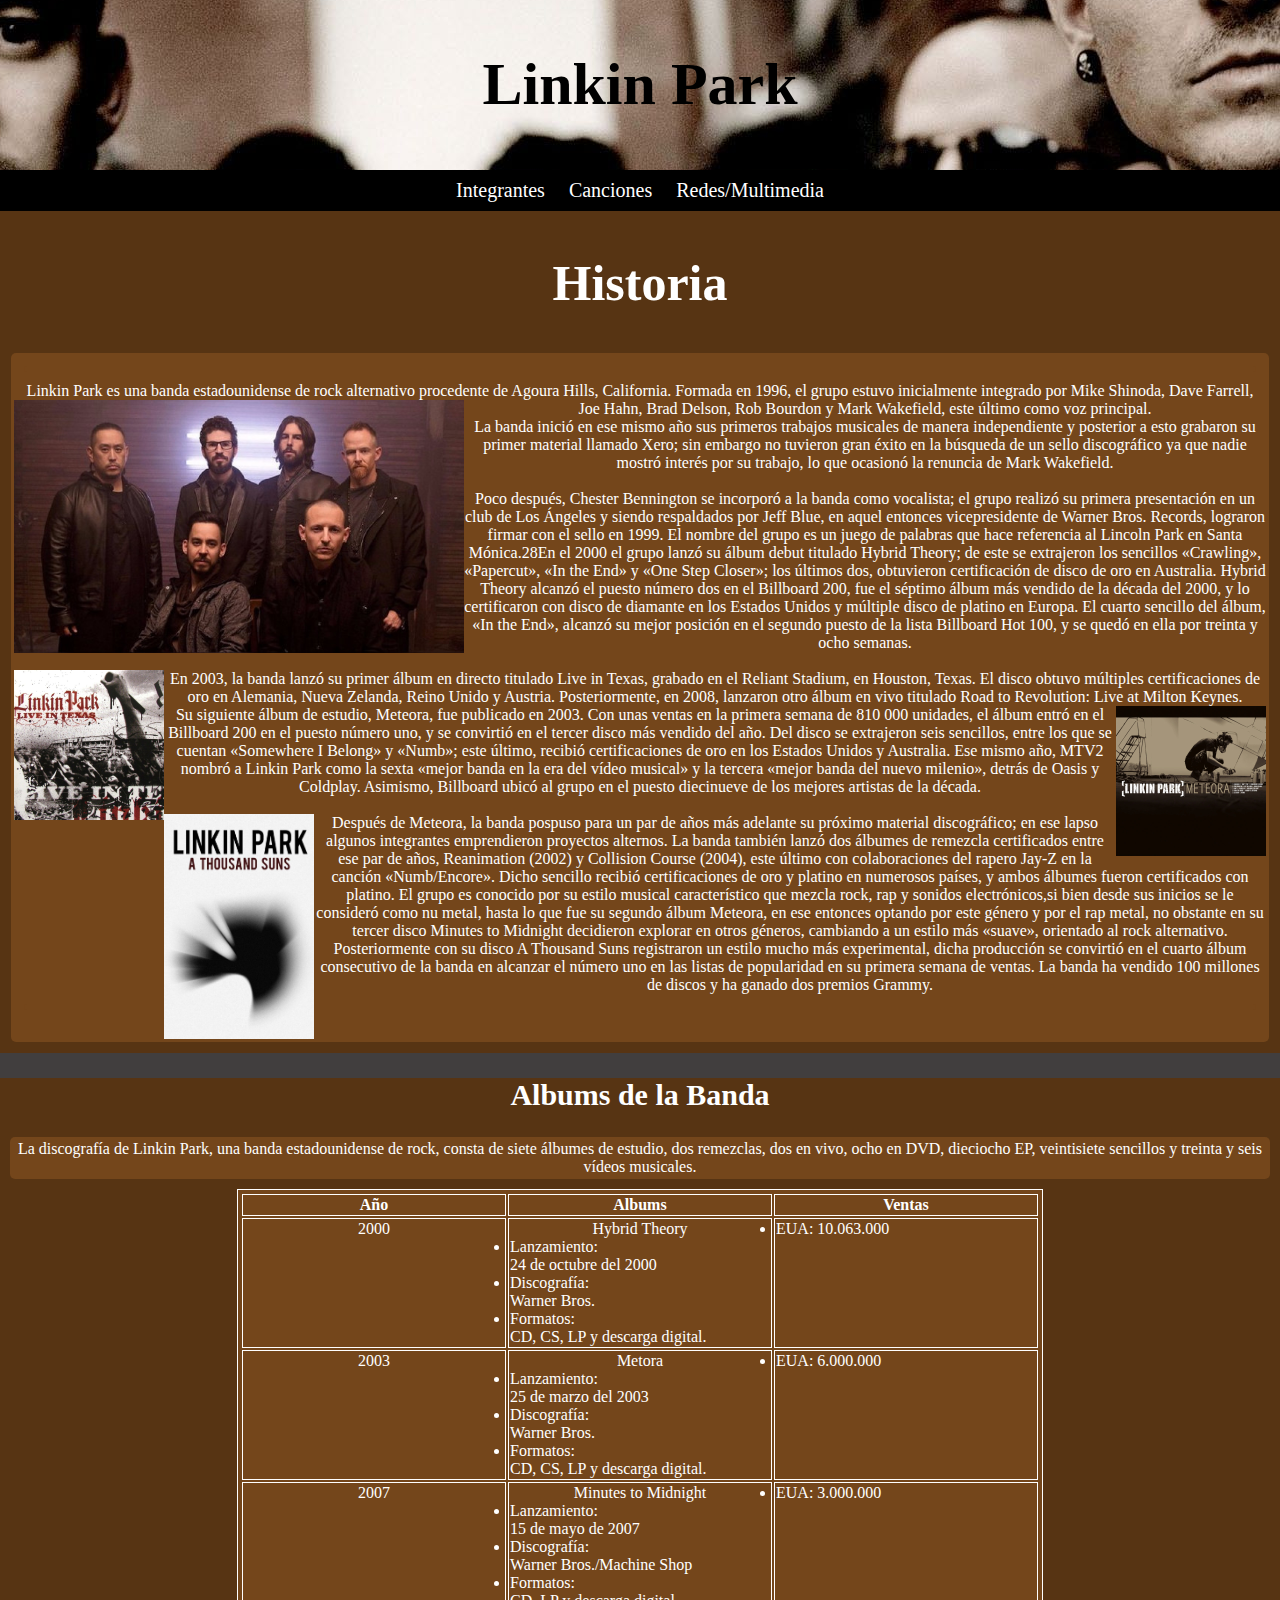
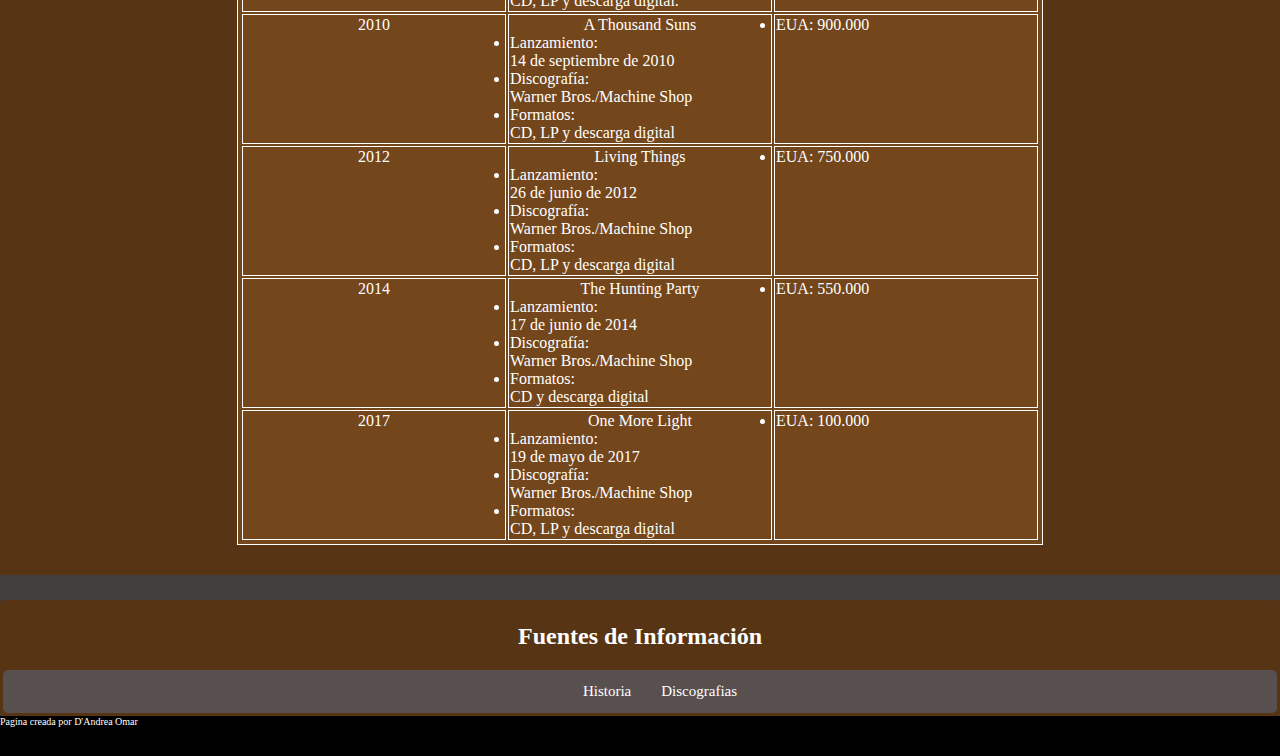
==== Index.html @ 1ed02317 "inicio de actividad 2 boostrap" ====
<!DOCTYPE html>
<html lang="en">

<head>
    <meta charset="UTF-8">
    <meta name="viewport" content="width=device-width, initial-scale=1.0">
    <link rel="stylesheet" href="Estilos.css">
    <title>Linkin Park</title>
</head>

<body id="principal">

    <header id="encabezado">
        <div>
            <h1>Linkin Park</h1>
        </div>
    </header>

    <nav id="barra">
        <ul>
            <li><a href="Paginas/Integrantes.html">Integrantes</a></li>
            <li><a href="Paginas/Canciones.html">Canciones</a></li>
            <li><a href="Paginas/Social.html">Redes/Multimedia</a> </li>
        </ul>
    </nav>

    <div class="contenedor_principal">
        <div id="historia">
            <h2 id="titulo1">Historia</h2>
            <section class="informacion">

                </p>

                Linkin Park es una banda estadounidense de rock alternativo procedente de Agoura Hills, California.
                Formada
                en 1996, el grupo estuvo inicialmente integrado por Mike <img id="img_banda" src="Imagenes/banda.jpg"
                    alt="bandaLP">Shinoda, Dave Farrell, Joe Hahn, Brad Delson,
                Rob
                Bourdon y Mark Wakefield, este último como voz principal. <br> La banda inició en ese mismo año sus
                primeros
                trabajos
                musicales de manera independiente y posterior a esto grabaron su primer material llamado Xero; sin
                embargo
                no
                tuvieron gran éxito en la búsqueda de un sello discográfico ya que nadie mostró interés por su trabajo,
                lo
                que ocasionó la renuncia de Mark Wakefield. <br> <br>
                Poco después, Chester Bennington se incorporó a la banda como vocalista; el grupo realizó su primera
                presentación en un club de Los Ángeles y siendo respaldados por Jeff Blue, en aquel entonces
                vicepresidente de Warner Bros. Records, lograron firmar con el sello en 1999. El nombre del grupo es un
                juego de palabras que hace referencia al Lincoln Park en Santa Mónica.2​8​

                En el 2000 el grupo lanzó su álbum debut titulado Hybrid Theory;​ de este se extrajeron los sencillos
                «Crawling», «Papercut», «In the End» y «One Step Closer»; los últimos dos, obtuvieron certificación de
                disco de oro en Australia. Hybrid Theory alcanzó el puesto número dos en el Billboard 200, fue el
                séptimo álbum más vendido de la década del 2000,​ y lo certificaron con disco de diamante en los Estados
                Unidos y múltiple disco de platino en Europa. El cuarto sencillo del álbum, «In the End», alcanzó su
                mejor posición en el segundo puesto de la lista Billboard Hot 100, y se quedó en ella por treinta y ocho
                semanas. <br> <br>

                En 2003, la banda lanzó su primer álbum en directo titulado <img id="img_texas" src="Imagenes/texas.jpg"
                    alt="texas">Live in Texas, grabado en el Reliant Stadium, en Houston, Texas.​ El disco obtuvo
                múltiples certificaciones de oro en Alemania, Nueva Zelanda, Reino Unido y Austria.​ Posteriormente, en
                2008, lanzaron otro álbum en vivo titulado Road to Revolution: Live at Milton Keynes. <br>

                Su siguiente álbum de estudio, Meteora, fue publicado en 2003. Con unas ventas en la primera semana de
                810 000
                <img id="img_metora" src="Imagenes/metora.jpg" alt="metora"> unidades, el álbum entró en el Billboard
                200 en el puesto número uno, y se convirtió en el tercer disco más vendido del año. Del disco se
                extrajeron seis sencillos, entre los que se cuentan «Somewhere I Belong» y «Numb»; este último, recibió
                certificaciones de oro en los Estados Unidos y Australia. Ese mismo año, MTV2 nombró a Linkin Park como
                la sexta «mejor banda en la era del vídeo musical» y la tercera «mejor banda del nuevo milenio», detrás
                de Oasis y Coldplay.​ Asimismo, Billboard ubicó al grupo en el puesto diecinueve de los mejores artistas
                de la década. <br> <br>

                <img id="img_suns" src="Imagenes/album1.jpg" alt="A Thousand Suns">
                Después de Meteora, la banda pospuso para un par de años más adelante su próximo material discográfico;
                en ese lapso algunos integrantes emprendieron proyectos alternos. La banda también lanzó dos álbumes de
                remezcla certificados entre ese par de años, Reanimation (2002) y Collision Course (2004), este último
                con colaboraciones del rapero Jay-Z en la canción «Numb/Encore». Dicho sencillo recibió certificaciones
                de oro y platino en numerosos países, y ambos álbumes fueron certificados con platino.

                El grupo es conocido por su estilo musical característico que mezcla rock, rap y sonidos electrónicos,​
                si bien desde sus inicios se le consideró como nu metal, hasta lo que fue su segundo álbum Meteora, en
                ese entonces optando por este género y por el rap metal, no obstante en su tercer disco Minutes to
                Midnight decidieron explorar en otros géneros, cambiando a un estilo más «suave», orientado al rock
                alternativo. Posteriormente con su disco
                A Thousand Suns registraron un estilo mucho más experimental, dicha
                producción se convirtió en el cuarto álbum consecutivo de la banda en alcanzar el número uno en las
                listas de popularidad en su primera semana de ventas. La banda ha vendido 100 millones de discos y ha
                ganado dos premios Grammy.
                </p>
            </section>
        </div>

        <div class="caja3">
            <h2 class="titulo2">Albums de la Banda </h2>

            <p>La discografía de Linkin Park, una banda estadounidense de rock,​ consta de siete álbumes de estudio, dos
                remezclas, dos en vivo, ocho en DVD, dieciocho EP, veintisiete sencillos y treinta y seis vídeos
                musicales.
            </p>
            <div id="tabla">
                <table>
                    <!--border="1" style="width:100%"-->
                    <tr>
                        <th>Año</th>
                        <th>Albums</th>
                        <th>Ventas</th>
                        <!--colspan="2"-->
                    </tr>
                    <tr>
                        <!--primer fila-->
                        <td>2000</td>
                        <!--primer columna-->
                        <td>
                            Hybrid Theory
                            <!--segunda columna-->
                            <li>Lanzamiento: <br>
                                24 de octubre del 2000
                            </li>
                            <li>Discografía: <br>
                                Warner Bros.
                            </li>
                            <li>Formatos: <br>
                                CD, CS, LP y descarga digital.
                            </li>

                        </td>
                        <td>
                            <!--tercer columna-->
                            <li>EUA:
                                10.063.000
                            </li>
                        </td>
                    </tr>
                    <tr>
                        <td>2003</td>
                        <!--primer columna-->
                        <td>
                            <!--segunda columna-->
                            Metora
                            <li>Lanzamiento: <br>
                                25 de marzo del 2003
                            </li>
                            <li>Discografía: <br>
                                Warner Bros.
                            </li>
                            <li>Formatos: <br>
                                CD, CS, LP y descarga digital.
                            </li>

                        </td>
                        <td>
                            <!--tercer columna-->
                            <li>EUA:
                                6.000.000
                            </li>
                        </td>
                    </tr>
                    <tr>
                        <td>2007</td>
                        <!--primer columna-->
                        <td>
                            <!--segunda columna-->
                            Minutes to Midnight
                            <li>Lanzamiento: <br>
                                15 de mayo de 2007
                            </li>
                            <li>Discografía: <br>
                                Warner Bros./Machine Shop
                            </li>
                            <li>Formatos: <br>
                                CD, LP y descarga digital.
                            </li>

                        </td>
                        <td>
                            <!--tercer columna-->
                            <li>EUA:
                                3.000.000
                            </li>
                        </td>
                    </tr>
                    <tr>
                        <td>2010</td>
                        <!--primer columna-->
                        <td>
                            <!--segunda columna-->
                            A Thousand Suns
                            <li>Lanzamiento: <br>
                                14 de septiembre de 2010
                            </li>
                            <li>Discografía: <br>
                                Warner Bros./Machine Shop
                            </li>
                            <li>Formatos: <br>
                                CD, LP y descarga digital
                            </li>

                        </td>
                        <td>
                            <!--tercer columna-->
                            <li>EUA:
                                900.000
                            </li>
                        </td>
                    </tr>
                    <tr>
                        <td>2012</td>
                        <!--primer columna-->
                        <td>
                            <!--segunda columna-->
                            Living Things
                            <li>Lanzamiento: <br>
                                26 de junio de 2012
                            </li>
                            <li>Discografía: <br>
                                Warner Bros./Machine Shop
                            </li>
                            <li>Formatos: <br>
                                CD, LP y descarga digital
                            </li>

                        </td>
                        <td>
                            <!--tercer columna-->
                            <li>EUA:
                                750.000
                            </li>
                        </td>
                    </tr>
                    <tr>
                        <td>2014</td>
                        <!--primer columna-->
                        <td>
                            <!--segunda columna-->
                            The Hunting Party
                            <li>Lanzamiento: <br>
                                17 de junio de 2014
                            </li>
                            <li>Discografía: <br>
                                Warner Bros./Machine Shop
                            </li>
                            <li>Formatos: <br>
                                CD y descarga digital
                            </li>

                        </td>
                        <td>
                            <!--tercer columna-->
                            <li>EUA:
                                550.000
                            </li>
                        </td>
                    </tr>
                    <tr>
                        <td>2017</td>
                        <!--primer columna-->
                        <td>
                            <!--segunda columna-->
                            One More Light
                            <li>Lanzamiento: <br>
                                19 de mayo de 2017
                            </li>
                            <li>Discografía: <br>
                                Warner Bros./Machine Shop
                            </li>
                            <li>Formatos: <br>
                                CD, LP y descarga digital
                            </li>

                        </td>
                        <td>
                            <!--tercer columna-->
                            <li>EUA:
                                100.000
                            </li>
                        </td>
                    </tr>

                </table>

            </div>
        </div>

        <div id="fuente">
            <h2>Fuentes de Información</h2>
            <div id="link">
                <ul>
                    <li><a href="https://es.wikipedia.org/wiki/Linkin_Park">Historia</a></li>
        
                    <li><a href="https://es.wikipedia.org/wiki/Anexo:Discograf%C3%ADa_de_Linkin_Park">Discografias</a></li>
                </ul>
        
            </div>
        </div>

    <footer id="footer">Pagina creada por D'Andrea Omar </footer>

</body>

</html>
---- Estilos.css ----
body {
    font-family: Century Gothic;
    margin: 0px;
  }
  /* -----------------------PAGINA PRINCIPAL - body ------------------- */
  #principal {
    background-color: rgb(65, 62, 62);
    color: white;
  }
  /* Header */
  #encabezado h1 {
    background-image: url(Imagenes/fondoheader.jpg);
    margin: 0px;
    background-position: center;
    height: 70px;
    text-align: center;
    padding: 50px;
    color: black;
    font-size: 60px;
  }
  
  /* Nav bar - barra de navegacion */
  #barra ul {
    list-style: none;
    padding: 0px;
    text-align: center;
    background-color: black;
    border: 1px solid black;
    margin: 0px;
  }
  #barra ul li {
    display: inline;
  }
  #barra ul li a {
    font-size: 20px;
    color: white;
    text-decoration: none;
    padding: 8px 10px;
    display: inline-block;
  }
  /* accion de heredación para darle un estilo a los "botones", */
  #barra ul li a:hover {
    background-color: rgb(97, 64, 45); /* cuando el mouse se acerque*/
    color: black;
    border-radius: 3px;
  }
  
  /* Div contenedor de todo el contenido */
  .contenedor_principal {
    text-align: justify;
  }
  /* informacion principal, la historia */
  #historia {
    background-color: rgb(87, 52, 19);
    text-align: center;
    padding: 1px;
    height: 30%;
  }
  #titulo1 {
    font-size: 50px;
  }
  
  .informacion {
    background-color: rgb(116, 70, 27);
    border-radius: 5px;
    text-align: center;
  
    padding: 3px;
    overflow: hidden;
    margin: 10px;
  }
  #img_texas {
    float: left;
    width: 150px;
  }
  #img_banda {
    float: left;
    width: 450px;
  }
  #img_metora {
    float: right;
    width: 150px;
  }
  #img_suns {
    float: left;
    width: 150px;
  }
  
  /* Segundo titulo "albums de la banda" */
  .caja3 {
    background-color: rgb(87, 52, 19);
    text-align: center;
  
    padding-bottom: 30px;
  }
  .titulo2 {
    font-size: 30px;
  }
  div p {
    background-color: rgb(116, 70, 27);
    border-radius: 5px;
    text-align: center;
    padding: 3px;
    margin: 10px;
  }
  
  #tabla {
    width: 800px;
    margin-left: auto;
    margin-right: auto;
    border: 1px solid rgb(255, 255, 255);
    background-color: rgb(116, 70, 27);
    padding: 2px;
  }
  
  th,td {
    width: 25%;
    text-align: center;
    vertical-align: top;
    border: 1px solid rgb(255, 255, 255);
    border-collapse: collapse;
    /* padding: 0.3em;    */
  }
  
  li {
    text-align: left;
  }
  
  /* Fuentes */
  #fuente {
    background-color: rgb(87, 52, 19);
    text-align: center;
    padding: 1px;
    margin-top: 2%;
    border-radius: 4px;
    
    
    padding: 3px;
  }
  
  #link ul {
    list-style: none;
  
    text-align: center;
    background-color: rgb(88, 79, 79);
    border-radius: 5px;
    margin: 0px;
  }
  #link ul li {
    display: inline;
  }
  #link ul li a {
    color: white;
    margin: 10px;
    padding: 3px;
    font-size: 15px;
    display: inline-block;
    text-decoration: none;  
  }
  #link ul li a:hover{
    background-color: rgb(172, 156, 147); /* cuando el mouse se acerque*/
    color: black;
    border-radius: 4px;
  }
  
  
  #footer {
    background-color: black;
    bottom: 0;
    height: 40px;
    color: white;
    text-align: left;
    font-size: 10px;
  }
  
  /*--------------------------INTEGRANTES--------------------- */
  #fondo_integrantes{
    background-color:rgb(25, 34, 46);
  }
  #titulo_integrantes div{
    text-align: center;
    background-color: rgb(33, 73, 110);
    color: white;
    margin: 0px;
    padding: 40px;
    background-image: url(Imagenes/integrantes.jpg);
    background-repeat: no-repeat;
    background-size: cover;
    background-position-y: -30px;
    zoom: 120%;
  }
  
  #navegador ul{
    list-style: none;
    margin: 0px;
    text-align: center;
    background-color: rgb(20, 27, 37);
  }
  
  #navegador ul li{
    
      display: inline;
  }
  #navegador ul li a {
    font-size: 20px;
    color: rgb(196, 186, 186);
    text-decoration: none;
    padding: 8px 10px;
    display: inline-block;
  }
  #navegador ul li a:hover{
    background-color: rgb(47, 62, 83); /* cuando el mouse se acerque*/
    color: white;
    border-radius: 3px;
  }
  .contenedor{
    background-color:rgb(46, 63, 87) ;
    color: aliceblue;
    text-align: center;
    padding: 5px;
    margin: 10px;
    
  }
  
  .info_integrante{
    overflow: hidden;
    background-color: rgb(56, 79, 110);
  }
  /* EDICIÓN DE LAS IMAGENES */
  #img_chester{
    float: left;
    width: 200px;
  }
  #img_brad{
    float: left;
    width: 500px;
  }
  #img_dave{
    float: right;
    width: 300px;
  }
  #img_joe{
    float: right;
    width: 300px;
    
  }
  #img_mike{
    float: left;
    width: 300px;
  }
  
  
  
  
  
  
  
  
  
  
  /* SOCIAL */
  .botonimagen {
    background-image: url(https://icon-icons.com/icons2/195/PNG/48/YouTube_23392.png);
    width: 52px;
    height: 52px;
  }
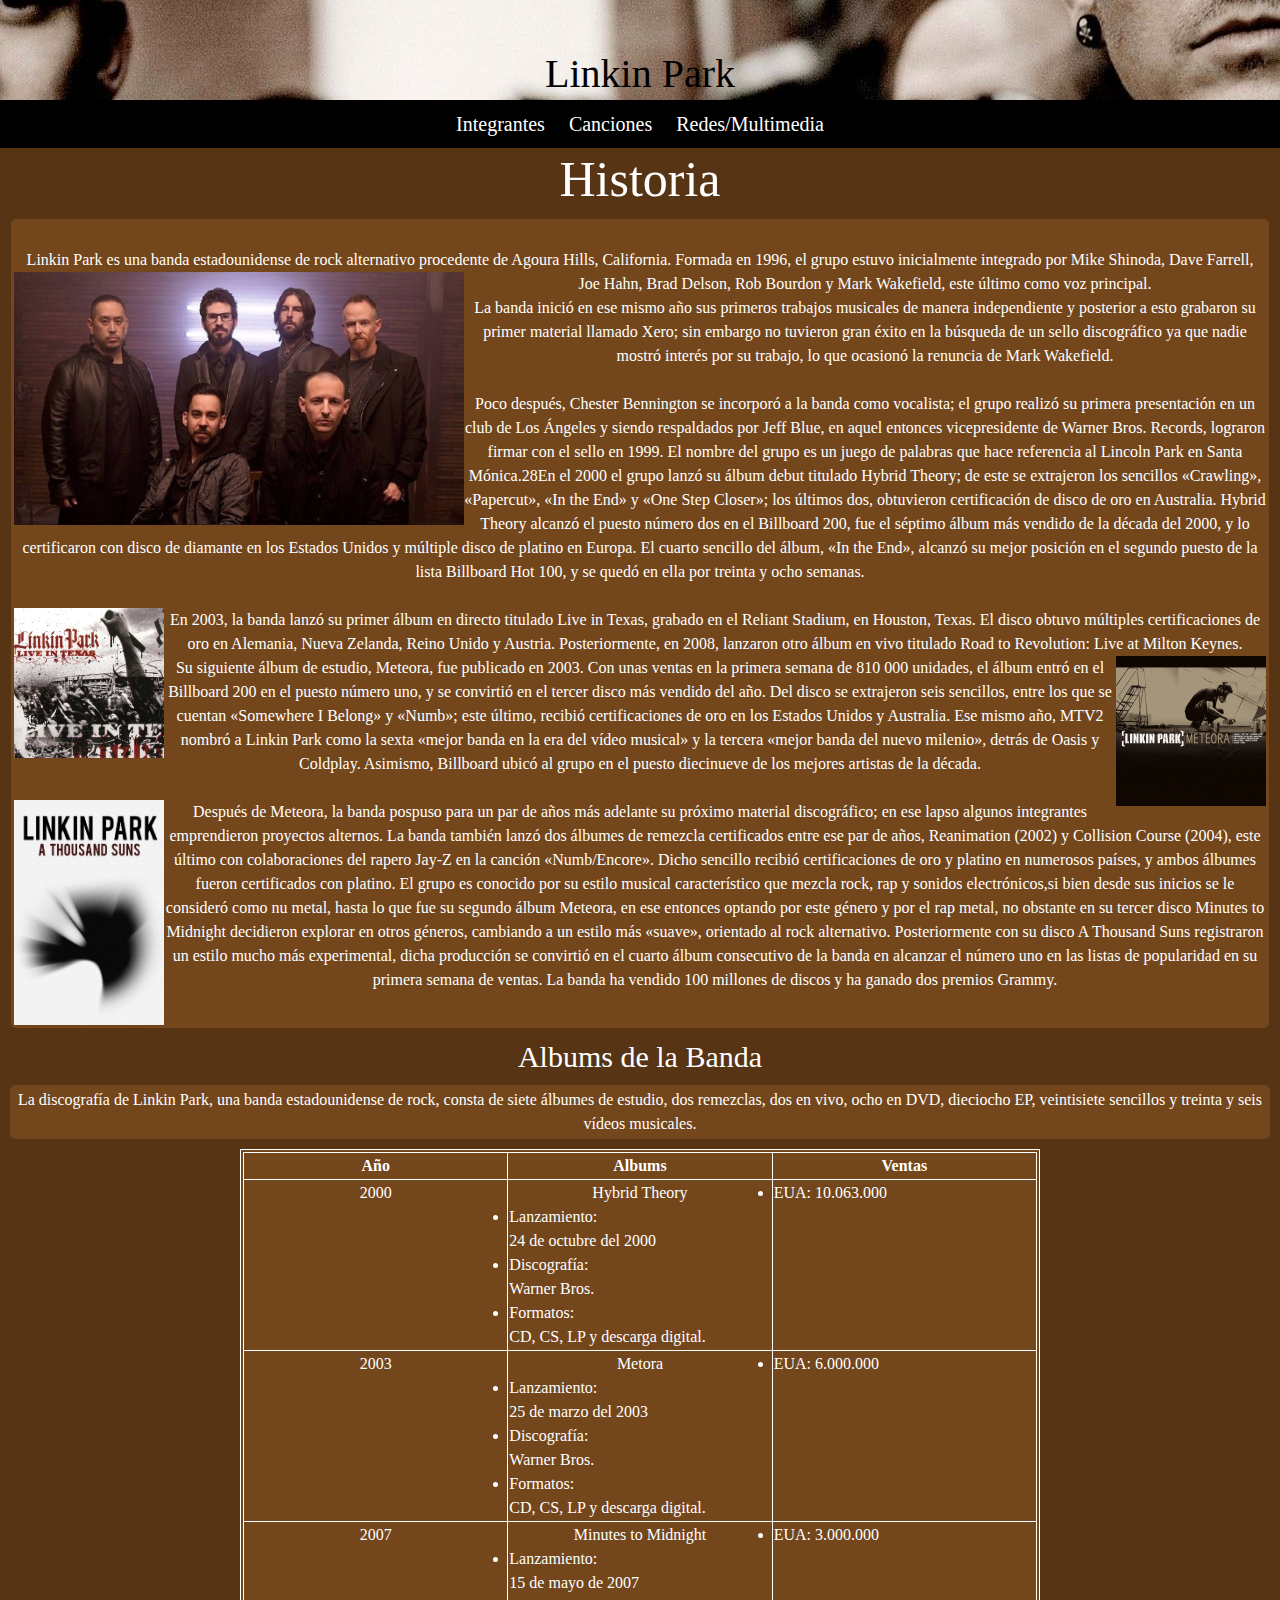
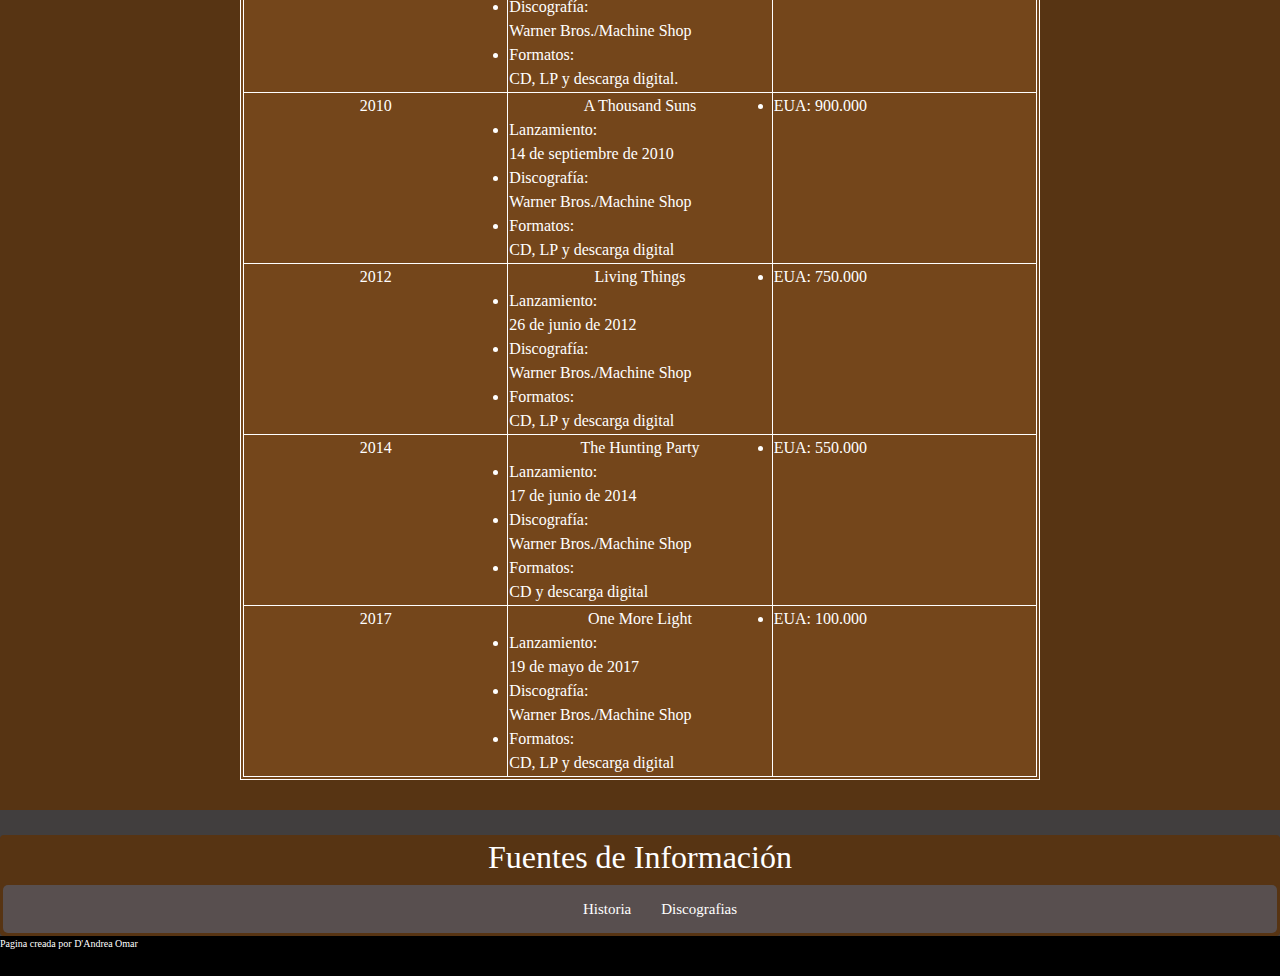
==== commit 3e506e4d: "Instalacion de boostrap" ====
--- a/Index.html
+++ b/Index.html
@@ -1,15 +1,19 @@
-<!DOCTYPE html>
+<!doctype html>
 <html lang="en">
 
 <head>
-    <meta charset="UTF-8">
-    <meta name="viewport" content="width=device-width, initial-scale=1.0">
+    <!-- Required meta tags -->
+    <meta charset="utf-8">
+    <meta name="viewport" content="width=device-width, initial-scale=1, shrink-to-fit=no">
+
+    <!-- Bootstrap CSS -->
+    <link rel="stylesheet" href="css/bootstrap.min.css">
+
+    <title>Linkin Park</title>
     <link rel="stylesheet" href="Estilos.css">
-    <title>Linkin Park</title>
 </head>
 
 <body id="principal">
-
     <header id="encabezado">
         <div>
             <h1>Linkin Park</h1>
@@ -289,15 +293,28 @@
             <div id="link">
                 <ul>
                     <li><a href="https://es.wikipedia.org/wiki/Linkin_Park">Historia</a></li>
-        
-                    <li><a href="https://es.wikipedia.org/wiki/Anexo:Discograf%C3%ADa_de_Linkin_Park">Discografias</a></li>
+
+                    <li><a href="https://es.wikipedia.org/wiki/Anexo:Discograf%C3%ADa_de_Linkin_Park">Discografias</a>
+                    </li>
                 </ul>
-        
+
             </div>
         </div>
 
-    <footer id="footer">Pagina creada por D'Andrea Omar </footer>
-
+        <footer id="footer">Pagina creada por D'Andrea Omar </footer>
+
+
+        <!-- Optional JavaScript -->
+        <!-- jQuery first, then Popper.js, then Bootstrap JS -->
+        <script src="https://code.jquery.com/jquery-3.5.1.slim.min.js"
+            integrity="sha384-DfXdz2htPH0lsSSs5nCTpuj/zy4C+OGpamoFVy38MVBnE+IbbVYUew+OrCXaRkfj"
+            crossorigin="anonymous"></script>
+        <script src="https://cdn.jsdelivr.net/npm/popper.js@1.16.1/dist/umd/popper.min.js"
+            integrity="sha384-9/reFTGAW83EW2RDu2S0VKaIzap3H66lZH81PoYlFhbGU+6BZp6G7niu735Sk7lN"
+            crossorigin="anonymous"></script>
+        <script src="js/bootstrap.min.js"></script>
+        
 </body>
 
-</html>+</html>
+
--- a/Estilos.css
+++ b/Estilos.css
@@ -16,7 +16,7 @@
     text-align: center;
     padding: 50px;
     color: black;
-    font-size: 60px;
+    font-size: 40px;
   }
   
   /* Nav bar - barra de navegacion */
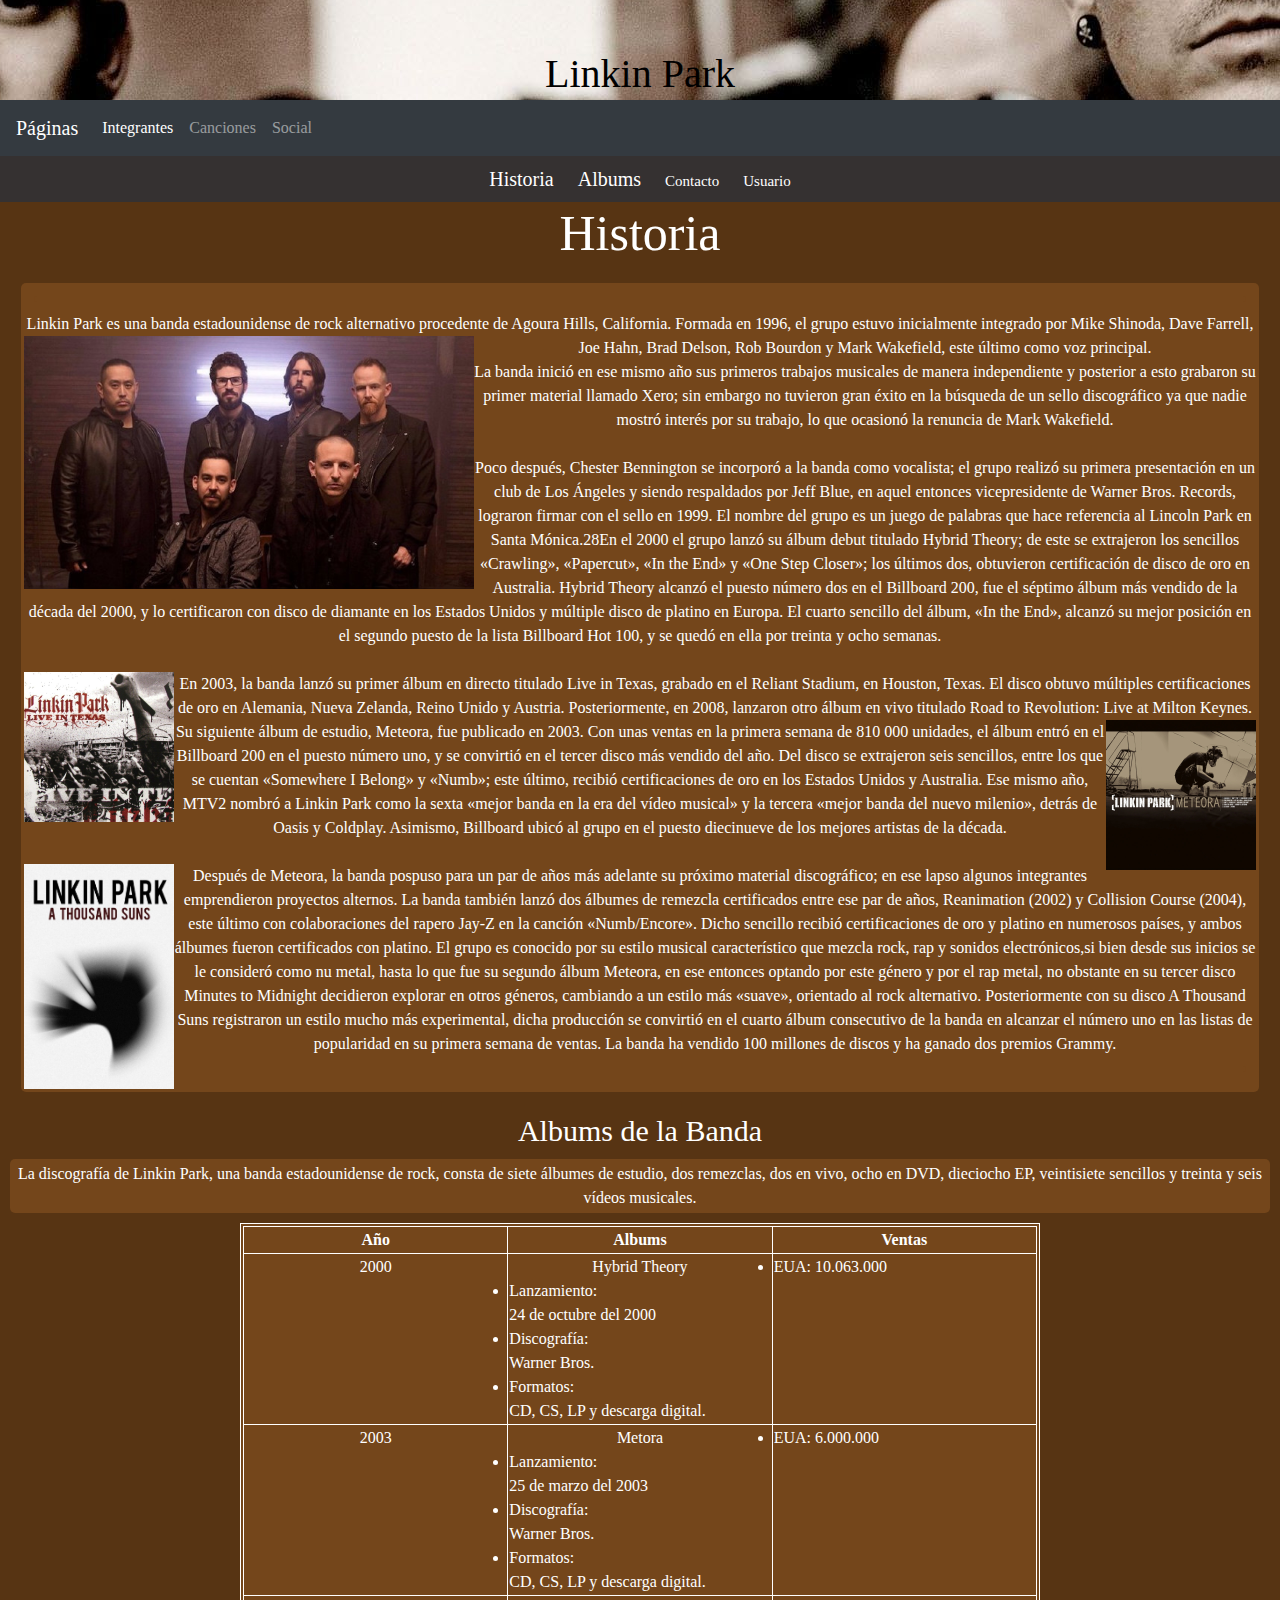
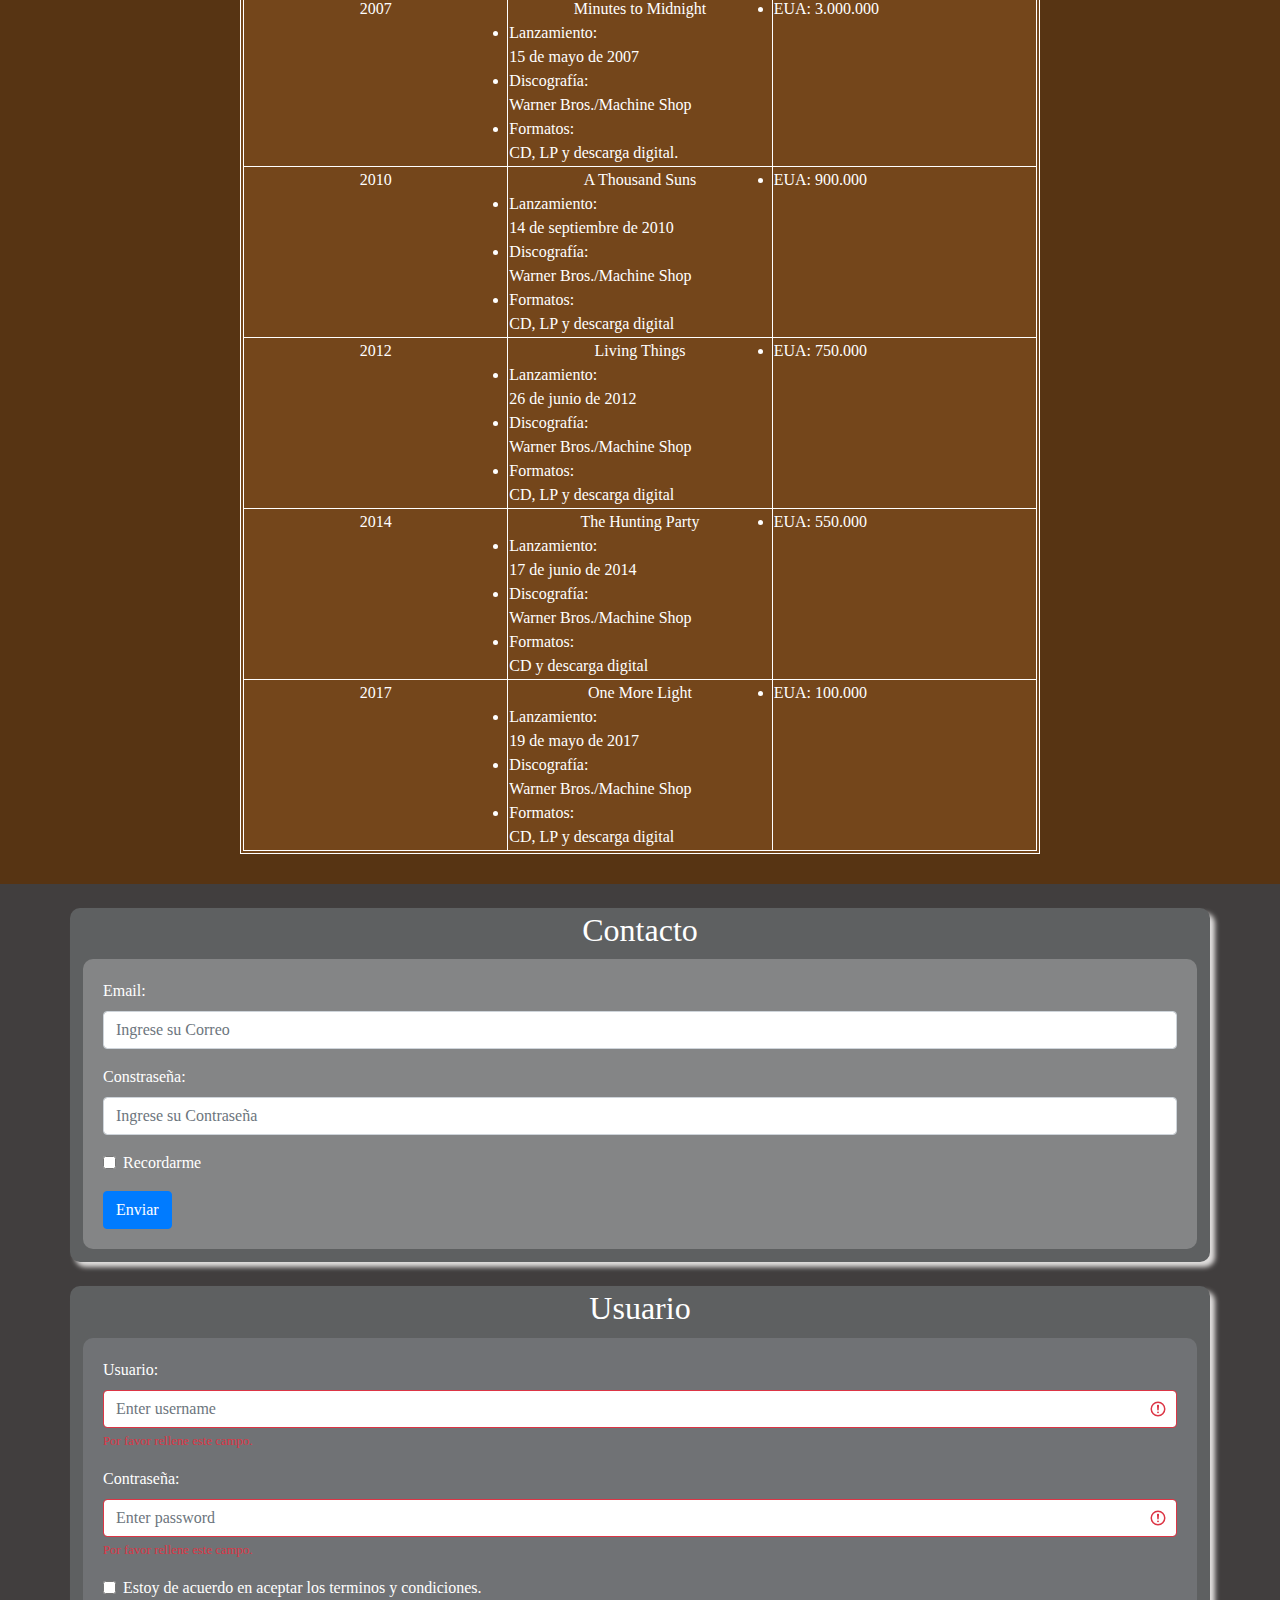
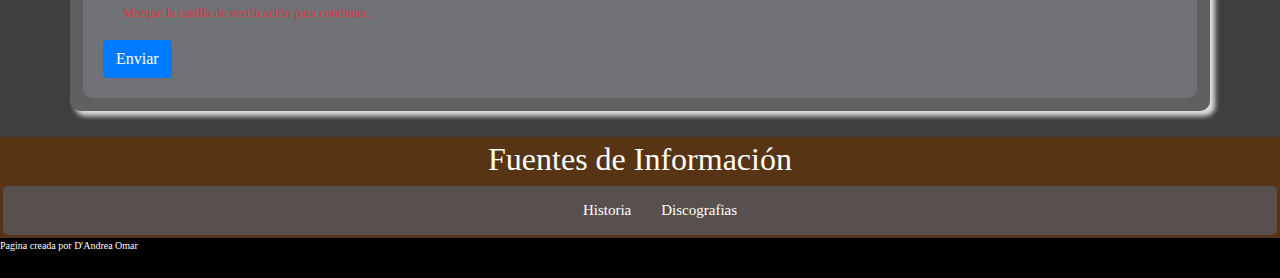
==== commit 0c5ed74e: "Pagina index con boostrap y correciones en 'paginas'" ====
--- a/Index.html
+++ b/Index.html
@@ -11,7 +11,9 @@
 
     <title>Linkin Park</title>
     <link rel="stylesheet" href="Estilos.css">
+    <link rel="stylesheet" href="css/normalize.css">
 </head>
+
 
 <body id="principal">
     <header id="encabezado">
@@ -20,13 +22,41 @@
         </div>
     </header>
 
+    <nav class="navbar navbar-expand-lg navbar-dark bg-dark">
+        <a class="navbar-brand" href="#">Páginas</a>
+        <button class="navbar-toggler" type="button" data-toggle="collapse" data-target="#navbarTogglerDemo02"
+            aria-controls="navbarTogglerDemo02" aria-expanded="false" aria-label="Toggle navigation">
+            <span class="navbar-toggler-icon"></span>
+        </button>
+
+        <div class="collapse navbar-collapse" id="navbarTogglerDemo02">
+            <ul class="navbar-nav mr-auto mt-2 mt-lg-0">
+                <li class="nav-item active">
+                    <a class="nav-link" href="Paginas/Integrantes.html">Integrantes <span
+                            class="sr-only">(current)</span></a>
+                </li>
+                <li class="nav-item">
+                    <a class="nav-link" href="Paginas/Canciones.html">Canciones</a>
+                </li>
+                <li class="nav-item">
+                    <a class="nav-link" href="Paginas/Social.html" tabindex="-1" aria-disabled="true">Social</a>
+                </li>
+            </ul>
+
+        </div>
+    </nav>
+
     <nav id="barra">
         <ul>
-            <li><a href="Paginas/Integrantes.html">Integrantes</a></li>
-            <li><a href="Paginas/Canciones.html">Canciones</a></li>
-            <li><a href="Paginas/Social.html">Redes/Multimedia</a> </li>
+            <li><a href="#historia">Historia</a></li>
+            <li><a href="#albums">Albums</a></li>
+            <li><a style="font-size: 15px;" href="#contacto">Contacto</a></li>
+            <li><a style="font-size: 15px;" href="#usuario">Usuario</a></li>
+
         </ul>
     </nav>
+    
+    
 
     <div class="contenedor_principal">
         <div id="historia">
@@ -34,7 +64,6 @@
             <section class="informacion">
 
                 </p>
-
                 Linkin Park es una banda estadounidense de rock alternativo procedente de Agoura Hills, California.
                 Formada
                 en 1996, el grupo estuvo inicialmente integrado por Mike <img id="img_banda" src="Imagenes/banda.jpg"
@@ -97,7 +126,7 @@
             </section>
         </div>
 
-        <div class="caja3">
+        <div id="albums" class="caja3">
             <h2 class="titulo2">Albums de la Banda </h2>
 
             <p>La discografía de Linkin Park, una banda estadounidense de rock,​ consta de siete álbumes de estudio, dos
@@ -287,6 +316,60 @@
 
             </div>
         </div>
+
+        <br> 
+        <div class="container" id="contacto">
+            <h2 style="text-align: center;">Contacto</h2>
+            <form action="/action_page.php" class="formulario">
+                <div class="form-group">
+                    <label for="email">Email:</label>
+                    <input type="email" class="form-control" id="email" placeholder="Ingrese su Correo" name="email">
+                </div>
+                <div class="form-group">
+                    <label for="pwd">Constraseña:</label>
+                    <input type="password" class="form-control" id="pwd" placeholder="Ingrese su Contraseña"
+                        name="pswd">
+                </div>
+                <div class="form-group form-check">
+                    <label class="form-check-label">
+                        <input class="form-check-input" type="checkbox" name="remember"> Recordarme
+                    </label>
+                </div>
+                <button type="submit" class="btn btn-primary">Enviar</button>
+            </form>
+        </div>
+        <br>
+
+        <div class="container" id="usuario">
+            <h2 style="text-align: center;">Usuario</h2>
+
+            <form action="/action_page.php" class="was-validated" >
+                <div class="form-group">
+                    <label for="uname">Usuario:</label>
+                    <input type="text" class="form-control" id="uname" placeholder="Enter username" name="uname"
+                        required>
+                    <div class="valid-feedback">Valido.</div>
+                    <div class="invalid-feedback">Por favor rellene este campo.</div>
+                </div>
+                <div class="form-group">
+                    <label for="pwd">Contraseña:</label>
+                    <input type="password" class="form-control" id="pwd" placeholder="Enter password" name="pswd"
+                        required>
+                    <div class="valid-feedback">Valido.</div>
+                    <div class="invalid-feedback">Por favor rellene este campo.</div>
+                </div>
+                <div class="form-group form-check">
+                    <label class="form-check-label">
+                        <input class="form-check-input" type="checkbox" name="remember" required>Estoy de acuerdo en
+                        aceptar los terminos y condiciones.
+                        <div class="valid-feedback">Valido.</div>
+                        <div class="invalid-feedback">Marque la casilla de verificación para continuar.</div>
+                    </label>
+                </div>
+                <button type="submit" class="btn btn-primary">Enviar</button>
+            </form>
+        </div>
+
 
         <div id="fuente">
             <h2>Fuentes de Información</h2>
@@ -313,8 +396,7 @@
             integrity="sha384-9/reFTGAW83EW2RDu2S0VKaIzap3H66lZH81PoYlFhbGU+6BZp6G7niu735Sk7lN"
             crossorigin="anonymous"></script>
         <script src="js/bootstrap.min.js"></script>
-        
+
 </body>
 
-</html>
-
+</html>--- a/Estilos.css
+++ b/Estilos.css
@@ -1,266 +1,231 @@
 body {
-    font-family: Century Gothic;
-    margin: 0px;
+  font-family: Century Gothic;
+  margin: 0px;
+  /* width: 100%; */
+}
+/* -----------------------PAGINA PRINCIPAL - body ------------------- */
+#principal {
+  background-color: rgb(65, 62, 62);
+  color: white;
+}
+/* Header */
+#encabezado h1 {
+  background-image: url(Imagenes/fondoheader.jpg);
+  margin: 0px;
+  background-position: center;
+  height: 70px;
+  text-align: center;
+  padding: 50px;
+  color: black;
+  font-size: 40px;
+}
+
+/*----------------- Nav bar - barra de navegacion --------------*/
+#barra ul {
+  list-style: none;
+  padding: 0px;
+  text-align: center;
+  background-color: rgb(53, 49, 49);
+
+  margin: 0px;
+}
+#barra ul li {
+  display: inline; /* hacer los links horizontales*/
+}
+#barra ul li a {
+  font-size: 20px;
+  color: white;
+  text-decoration: none;
+  padding: 8px 10px;
+  display: inline-block;
+}
+/* accion de heredación para darle un estilo a los "botones", */
+#barra ul li a:hover {
+  background-color: rgb(83, 76, 72); /* cuando el mouse se acerque*/
+  color: black;
+  border-radius: 5px;
+}
+
+/* Div contenedor de todo el contenido */
+.contenedor_principal {
+  text-align: justify;
+  /* width: 100%; */
+}
+/* informacion principal, la historia */
+#historia {
+  background-color: rgb(87, 52, 19);
+  text-align: center;
+  padding: 1px;
+  height: 30%;
+}
+#titulo1 {
+  font-size: 50px;
+}
+
+.informacion {
+  background-color: rgb(116, 70, 27);
+  /* box-shadow:5px 5px 10px rgb(212, 211, 208) ; */
+  border-radius: 5px;
+  text-align: center;
+
+  padding: 3px;
+  overflow: hidden;
+  margin: 20px;
+}
+#img_texas {
+  float: left;
+  width: 150px;
+}
+#img_banda {
+  float: left;
+  width: 450px;
+}
+#img_metora {
+  float: right;
+  width: 150px;
+}
+#img_suns {
+  float: left;
+  width: 150px;
+}
+
+/* Segundo titulo "albums de la banda" */
+.caja3 {
+  background-color: rgb(87, 52, 19);
+
+  text-align: center;
+  padding-bottom: 30px;
+  width: 100%;
+}
+.titulo2 {
+  font-size: 30px;
+}
+/* Contenedor de la info. de los albums */
+div p {
+  background-color: rgb(116, 70, 27);
+
+  border-radius: 5px;
+  text-align: center;
+  padding: 3px;
+  margin: 10px;
+}
+/* parrafo de los tipos de albums */
+/* #albums, p{
+   box-shadow:5px 5px 10px rgb(212, 211, 208);
+
+} */
+
+/* Tabla albumes */
+#tabla {
+  width: 800px;
+  margin-left: auto;
+  margin-right: auto;
+  border: 1px solid rgb(255, 255, 255);
+  background-color: rgb(116, 70, 27);
+  padding: 2px;
+}
+
+th,
+td {
+  width: 25%;
+  text-align: center;
+  vertical-align: top;
+  border: 1px solid rgb(255, 255, 255);
+  border-collapse: collapse;
+  /* padding: 0.3em;    */
+}
+
+li {
+  text-align: left;
+}
+
+/* Fuentes */
+#fuente {
+  background-color: rgb(87, 52, 19);
+  text-align: center;
+  padding: 1px;
+  margin-top: 2%;
+  border-radius: 4px;
+
+  padding: 3px;
+}
+
+#link ul {
+  list-style: none;
+
+  text-align: center;
+  background-color: rgb(88, 79, 79);
+  border-radius: 5px;
+  margin: 0px;
+}
+#link ul li {
+  display: inline;
+}
+#link ul li a {
+  color: white;
+  margin: 10px;
+  padding: 3px;
+  font-size: 15px;
+  display: inline-block;
+  text-decoration: none;
+}
+#link ul li a:hover {
+  background-color: rgb(172, 156, 147); /* cuando el mouse se acerque*/
+  color: black;
+  border-radius: 4px;
+}
+
+/*---------- Edicion de la seccion de usuario y contacto ------*/
+
+/* ------- Edición del Formulario CONTACTO --------------- */
+#contacto {
+  font-family: Century Gothic;
+  background-color: rgb(94, 96, 97);
+  box-shadow: 5px 5px 5px rgb(224, 222, 221);
+  border-radius: 10px;
+  padding: 3px;
+}
+.formulario {
+  margin: 10px;
+  padding: 20px;
+  border-radius: 10px;
+  background-color: rgb(132, 133, 134);
+}
+/*------- Edición del Formulario USUARIO --------------- */
+#usuario{
+  font-family: Century Gothic;
+  background-color: rgb(94, 96, 97);
+  box-shadow: 5px 5px 5px rgb(224, 222, 221);
+  border-radius: 10px;
+  padding: 3px;
+}
+#usuario form{
+  margin: 10px;
+  padding: 20px;
+  border-radius: 10px;
+  background-color: rgb(112, 114, 117);
+  
+}
+
+#footer {
+  background-color: black;
+  bottom: 0;
+  height: 40px;
+  color: white;
+  text-align: left;
+  font-size: 10px;
+}
+
+/* editar ancho de la tabla para que no se desconfigure */
+@media (max-width: 792px) {
+  #tabla {
+    width: 70%;
   }
-  /* -----------------------PAGINA PRINCIPAL - body ------------------- */
-  #principal {
-    background-color: rgb(65, 62, 62);
-    color: white;
-  }
-  /* Header */
-  #encabezado h1 {
-    background-image: url(Imagenes/fondoheader.jpg);
-    margin: 0px;
-    background-position: center;
-    height: 70px;
-    text-align: center;
-    padding: 50px;
-    color: black;
-    font-size: 40px;
-  }
-  
-  /* Nav bar - barra de navegacion */
-  #barra ul {
-    list-style: none;
-    padding: 0px;
-    text-align: center;
-    background-color: black;
-    border: 1px solid black;
-    margin: 0px;
-  }
-  #barra ul li {
-    display: inline;
-  }
-  #barra ul li a {
-    font-size: 20px;
-    color: white;
-    text-decoration: none;
-    padding: 8px 10px;
-    display: inline-block;
-  }
-  /* accion de heredación para darle un estilo a los "botones", */
-  #barra ul li a:hover {
-    background-color: rgb(97, 64, 45); /* cuando el mouse se acerque*/
-    color: black;
-    border-radius: 3px;
-  }
-  
-  /* Div contenedor de todo el contenido */
-  .contenedor_principal {
-    text-align: justify;
-  }
-  /* informacion principal, la historia */
-  #historia {
-    background-color: rgb(87, 52, 19);
-    text-align: center;
-    padding: 1px;
-    height: 30%;
-  }
-  #titulo1 {
-    font-size: 50px;
-  }
-  
-  .informacion {
-    background-color: rgb(116, 70, 27);
-    border-radius: 5px;
-    text-align: center;
-  
-    padding: 3px;
-    overflow: hidden;
-    margin: 10px;
-  }
-  #img_texas {
-    float: left;
-    width: 150px;
-  }
-  #img_banda {
-    float: left;
-    width: 450px;
-  }
-  #img_metora {
-    float: right;
-    width: 150px;
-  }
-  #img_suns {
-    float: left;
-    width: 150px;
-  }
-  
-  /* Segundo titulo "albums de la banda" */
-  .caja3 {
-    background-color: rgb(87, 52, 19);
-    text-align: center;
-  
-    padding-bottom: 30px;
-  }
-  .titulo2 {
-    font-size: 30px;
-  }
-  div p {
-    background-color: rgb(116, 70, 27);
-    border-radius: 5px;
-    text-align: center;
-    padding: 3px;
-    margin: 10px;
-  }
-  
-  #tabla {
-    width: 800px;
-    margin-left: auto;
-    margin-right: auto;
-    border: 1px solid rgb(255, 255, 255);
-    background-color: rgb(116, 70, 27);
-    padding: 2px;
-  }
-  
-  th,td {
-    width: 25%;
-    text-align: center;
-    vertical-align: top;
-    border: 1px solid rgb(255, 255, 255);
-    border-collapse: collapse;
-    /* padding: 0.3em;    */
-  }
-  
-  li {
-    text-align: left;
-  }
-  
-  /* Fuentes */
-  #fuente {
-    background-color: rgb(87, 52, 19);
-    text-align: center;
-    padding: 1px;
-    margin-top: 2%;
-    border-radius: 4px;
-    
-    
-    padding: 3px;
-  }
-  
-  #link ul {
-    list-style: none;
-  
-    text-align: center;
-    background-color: rgb(88, 79, 79);
-    border-radius: 5px;
-    margin: 0px;
-  }
-  #link ul li {
-    display: inline;
-  }
-  #link ul li a {
-    color: white;
-    margin: 10px;
-    padding: 3px;
-    font-size: 15px;
-    display: inline-block;
-    text-decoration: none;  
-  }
-  #link ul li a:hover{
-    background-color: rgb(172, 156, 147); /* cuando el mouse se acerque*/
-    color: black;
-    border-radius: 4px;
-  }
-  
-  
-  #footer {
-    background-color: black;
-    bottom: 0;
-    height: 40px;
-    color: white;
-    text-align: left;
-    font-size: 10px;
-  }
-  
-  /*--------------------------INTEGRANTES--------------------- */
-  #fondo_integrantes{
-    background-color:rgb(25, 34, 46);
-  }
-  #titulo_integrantes div{
-    text-align: center;
-    background-color: rgb(33, 73, 110);
-    color: white;
-    margin: 0px;
-    padding: 40px;
-    background-image: url(Imagenes/integrantes.jpg);
-    background-repeat: no-repeat;
-    background-size: cover;
-    background-position-y: -30px;
-    zoom: 120%;
-  }
-  
-  #navegador ul{
-    list-style: none;
-    margin: 0px;
-    text-align: center;
-    background-color: rgb(20, 27, 37);
-  }
-  
-  #navegador ul li{
-    
-      display: inline;
-  }
-  #navegador ul li a {
-    font-size: 20px;
-    color: rgb(196, 186, 186);
-    text-decoration: none;
-    padding: 8px 10px;
-    display: inline-block;
-  }
-  #navegador ul li a:hover{
-    background-color: rgb(47, 62, 83); /* cuando el mouse se acerque*/
-    color: white;
-    border-radius: 3px;
-  }
-  .contenedor{
-    background-color:rgb(46, 63, 87) ;
-    color: aliceblue;
-    text-align: center;
-    padding: 5px;
-    margin: 10px;
-    
-  }
-  
-  .info_integrante{
-    overflow: hidden;
-    background-color: rgb(56, 79, 110);
-  }
-  /* EDICIÓN DE LAS IMAGENES */
-  #img_chester{
-    float: left;
-    width: 200px;
-  }
-  #img_brad{
-    float: left;
-    width: 500px;
-  }
-  #img_dave{
-    float: right;
-    width: 300px;
-  }
-  #img_joe{
-    float: right;
-    width: 300px;
-    
-  }
-  #img_mike{
-    float: left;
-    width: 300px;
-  }
-  
-  
-  
-  
-  
-  
-  
-  
-  
-  
-  /* SOCIAL */
-  .botonimagen {
-    background-image: url(https://icon-icons.com/icons2/195/PNG/48/YouTube_23392.png);
-    width: 52px;
-    height: 52px;
-  }+}
+
+/* SOCIAL */
+.botonimagen {
+  background-image: url(https://icon-icons.com/icons2/195/PNG/48/YouTube_23392.png);
+  width: 52px;
+  height: 52px;
+}
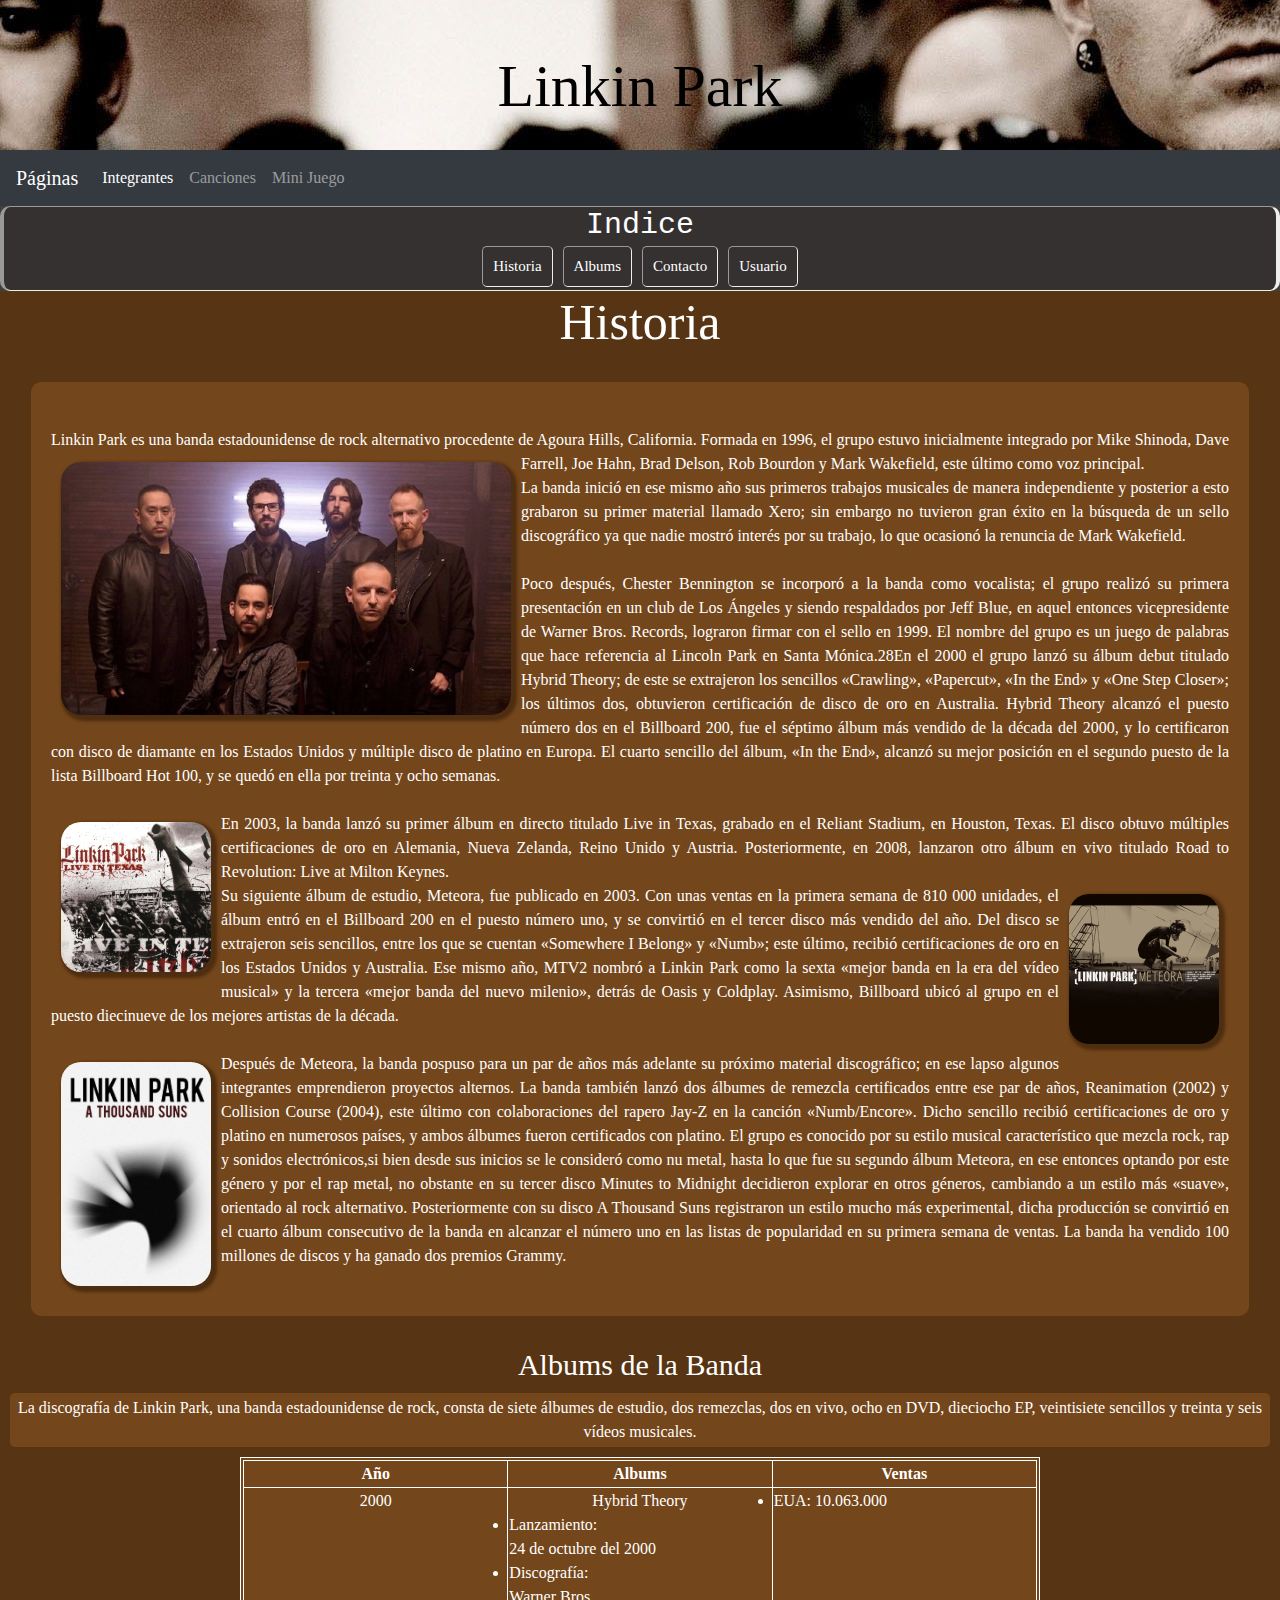
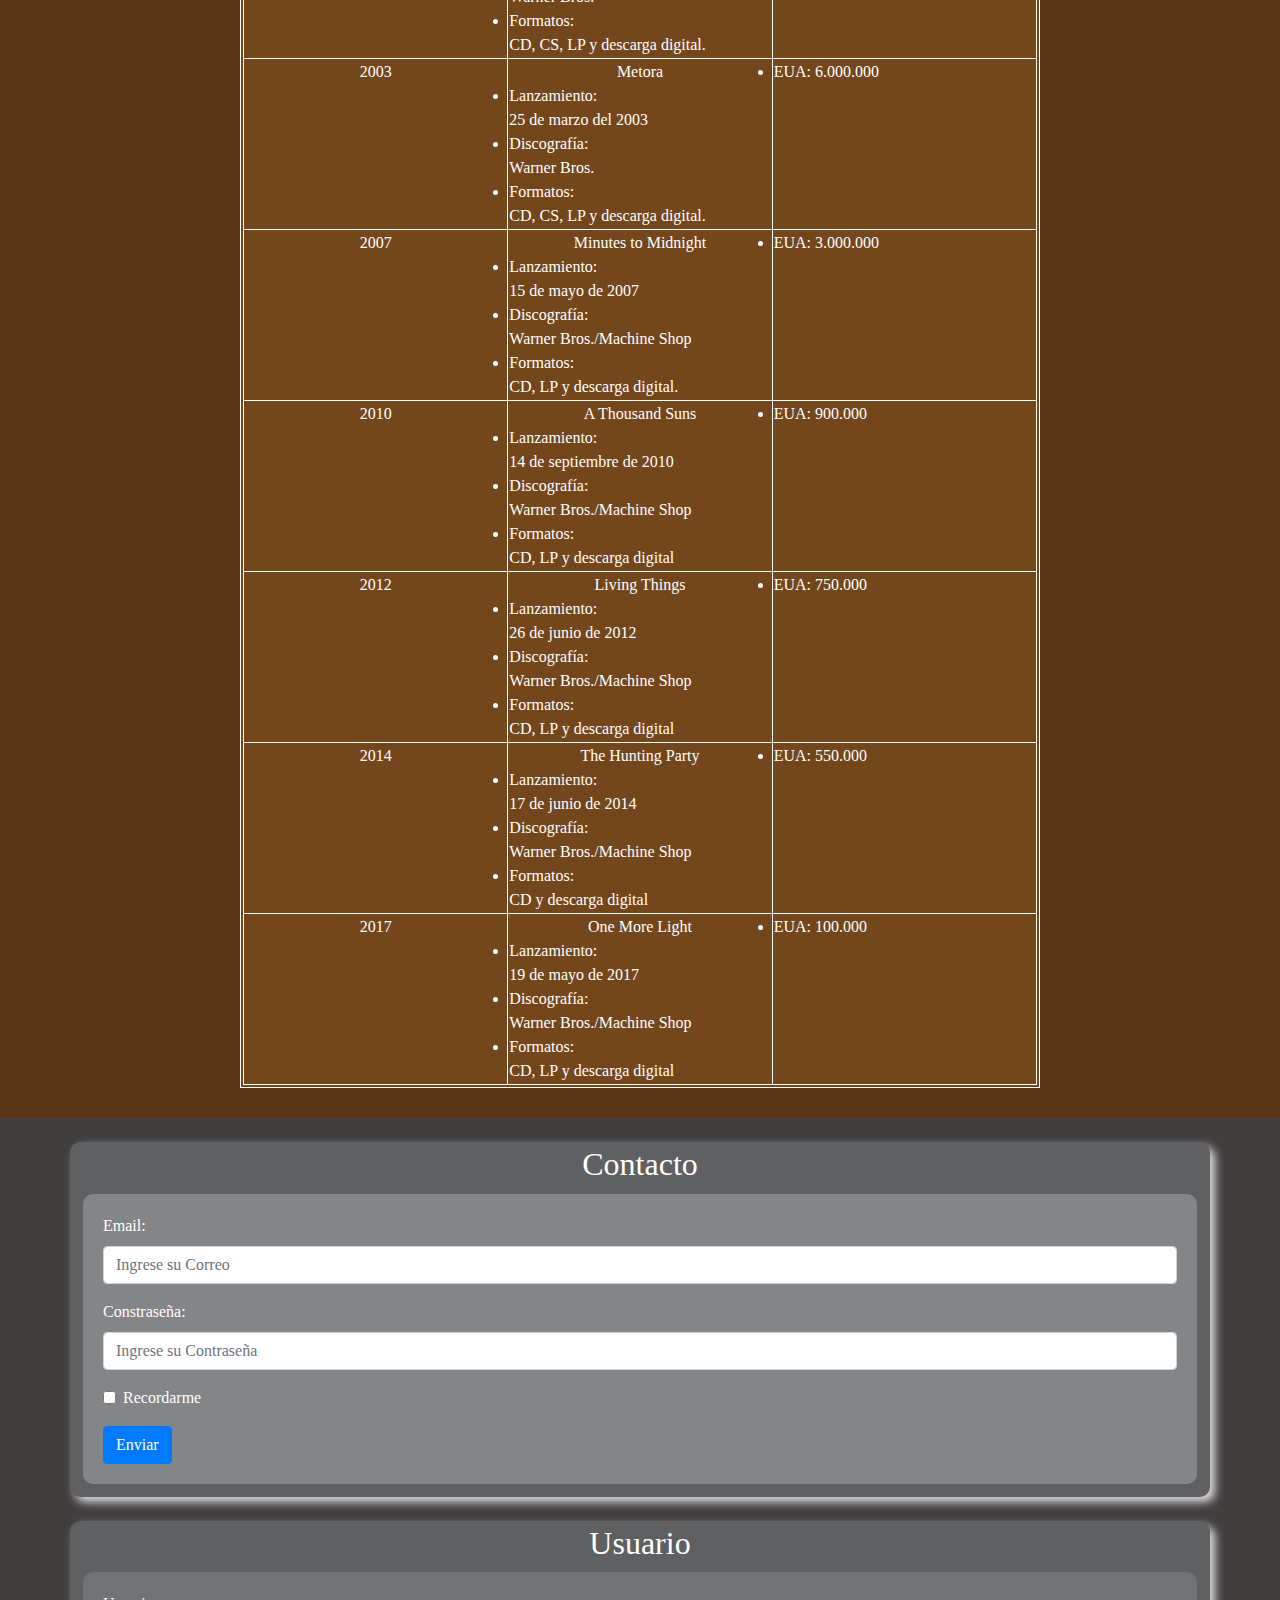
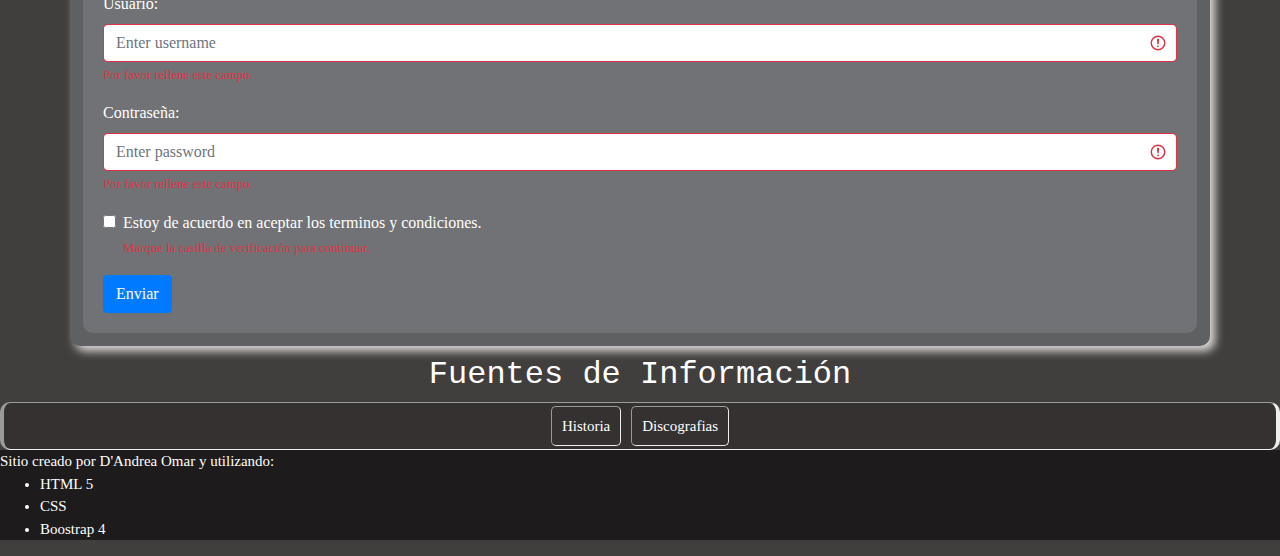
==== commit 84daede0: "pagina canciones terminada" ====
--- a/Index.html
+++ b/Index.html
@@ -12,13 +12,14 @@
     <title>Linkin Park</title>
     <link rel="stylesheet" href="Estilos.css">
     <link rel="stylesheet" href="css/normalize.css">
+
 </head>
 
 
-<body id="principal">
-    <header id="encabezado">
+<body  class="cuerpo">
+    <header  class="encabezado">
         <div>
-            <h1>Linkin Park</h1>
+            <h1 >Linkin Park</h1>
         </div>
     </header>
 
@@ -39,34 +40,33 @@
                     <a class="nav-link" href="Paginas/Canciones.html">Canciones</a>
                 </li>
                 <li class="nav-item">
-                    <a class="nav-link" href="Paginas/Social.html" tabindex="-1" aria-disabled="true">Social</a>
+                    <a class="nav-link" href="Paginas/Juego.html" tabindex="-1" aria-disabled="true">Mini Juego</a>
                 </li>
             </ul>
 
         </div>
     </nav>
 
-    <nav id="barra">
+    <nav class="navegacion">
         <ul>
+            <h1 style="font-size: 30px; margin: 0px; font-family:'Courier New', Courier, monospace;">Indice</h1>
             <li><a href="#historia">Historia</a></li>
             <li><a href="#albums">Albums</a></li>
-            <li><a style="font-size: 15px;" href="#contacto">Contacto</a></li>
-            <li><a style="font-size: 15px;" href="#usuario">Usuario</a></li>
+            <li><a  href="#contacto">Contacto</a></li>
+            <li><a  href="#usuario">Usuario</a></li>
 
         </ul>
     </nav>
-    
-    
 
     <div class="contenedor_principal">
-        <div id="historia">
-            <h2 id="titulo1">Historia</h2>
+        <div  class="div_historia">
+            <h2 style="font-size: 50px; font-family:'Palatino Linotype', 'Book Antiqua', Palatino, serif;" >Historia</h2>
             <section class="informacion">
 
                 </p>
                 Linkin Park es una banda estadounidense de rock alternativo procedente de Agoura Hills, California.
                 Formada
-                en 1996, el grupo estuvo inicialmente integrado por Mike <img id="img_banda" src="Imagenes/banda.jpg"
+                en 1996, el grupo estuvo inicialmente integrado por Mike <img class="img_historia" id="img_banda" src="Imagenes/banda.jpg"
                     alt="bandaLP">Shinoda, Dave Farrell, Joe Hahn, Brad Delson,
                 Rob
                 Bourdon y Mark Wakefield, este último como voz principal. <br> La banda inició en ese mismo año sus
@@ -91,14 +91,14 @@
                 mejor posición en el segundo puesto de la lista Billboard Hot 100, y se quedó en ella por treinta y ocho
                 semanas. <br> <br>
 
-                En 2003, la banda lanzó su primer álbum en directo titulado <img id="img_texas" src="Imagenes/texas.jpg"
+                En 2003, la banda lanzó su primer álbum en directo titulado <img class="img_historia" id="img_texas" src="Imagenes/texas.jpg"
                     alt="texas">Live in Texas, grabado en el Reliant Stadium, en Houston, Texas.​ El disco obtuvo
                 múltiples certificaciones de oro en Alemania, Nueva Zelanda, Reino Unido y Austria.​ Posteriormente, en
                 2008, lanzaron otro álbum en vivo titulado Road to Revolution: Live at Milton Keynes. <br>
 
                 Su siguiente álbum de estudio, Meteora, fue publicado en 2003. Con unas ventas en la primera semana de
                 810 000
-                <img id="img_metora" src="Imagenes/metora.jpg" alt="metora"> unidades, el álbum entró en el Billboard
+                <img class="img_historia" id="img_metora" src="Imagenes/metora.jpg" alt="metora"> unidades, el álbum entró en el Billboard
                 200 en el puesto número uno, y se convirtió en el tercer disco más vendido del año. Del disco se
                 extrajeron seis sencillos, entre los que se cuentan «Somewhere I Belong» y «Numb»; este último, recibió
                 certificaciones de oro en los Estados Unidos y Australia. Ese mismo año, MTV2 nombró a Linkin Park como
@@ -106,7 +106,7 @@
                 de Oasis y Coldplay.​ Asimismo, Billboard ubicó al grupo en el puesto diecinueve de los mejores artistas
                 de la década. <br> <br>
 
-                <img id="img_suns" src="Imagenes/album1.jpg" alt="A Thousand Suns">
+                <img class="img_historia" id="img_suns" src="Imagenes/album1.jpg" alt="A Thousand Suns">
                 Después de Meteora, la banda pospuso para un par de años más adelante su próximo material discográfico;
                 en ese lapso algunos integrantes emprendieron proyectos alternos. La banda también lanzó dos álbumes de
                 remezcla certificados entre ese par de años, Reanimation (2002) y Collision Course (2004), este último
@@ -127,7 +127,7 @@
         </div>
 
         <div id="albums" class="caja3">
-            <h2 class="titulo2">Albums de la Banda </h2>
+            <h2 style=" font-family:'Palatino Linotype', 'Book Antiqua', Palatino, serif;" class="titulo2">Albums de la Banda </h2>
 
             <p>La discografía de Linkin Park, una banda estadounidense de rock,​ consta de siete álbumes de estudio, dos
                 remezclas, dos en vivo, ocho en DVD, dieciocho EP, veintisiete sencillos y treinta y seis vídeos
@@ -317,9 +317,9 @@
             </div>
         </div>
 
-        <br> 
-        <div class="container" id="contacto">
-            <h2 style="text-align: center;">Contacto</h2>
+        <br>
+        <div class="container">
+            <h2 style="text-align: center; font-family:'Palatino Linotype', 'Book Antiqua', Palatino, serif;">Contacto</h2>
             <form action="/action_page.php" class="formulario">
                 <div class="form-group">
                     <label for="email">Email:</label>
@@ -341,9 +341,9 @@
         <br>
 
         <div class="container" id="usuario">
-            <h2 style="text-align: center;">Usuario</h2>
-
-            <form action="/action_page.php" class="was-validated" >
+            <h2 style="text-align: center; font-family:'Palatino Linotype', 'Book Antiqua', Palatino, serif;">Usuario</h2>
+
+            <form action="/action_page.php" class="was-validated">
                 <div class="form-group">
                     <label for="uname">Usuario:</label>
                     <input type="text" class="form-control" id="uname" placeholder="Enter username" name="uname"
@@ -369,10 +369,11 @@
                 <button type="submit" class="btn btn-primary">Enviar</button>
             </form>
         </div>
-
-
-        <div id="fuente">
-            <h2>Fuentes de Información</h2>
+    
+
+
+        <div  class="navegacion">
+            <h2 style="text-align: center; margin-top: 10px; font-family:'Courier New', Courier, monospace;">Fuentes de Información</h2>
             <div id="link">
                 <ul>
                     <li><a href="https://es.wikipedia.org/wiki/Linkin_Park">Historia</a></li>
@@ -383,8 +384,26 @@
 
             </div>
         </div>
-
-        <footer id="footer">Pagina creada por D'Andrea Omar </footer>
+        <div class="footer">
+        
+        
+        
+            <footer >
+        
+                Sitio creado por D'Andrea Omar y utilizando:
+                <ul>
+                    <li>HTML 5</li>
+                    <li>CSS</li>
+                    <li>Boostrap 4</li>
+                </ul>
+        
+            </footer>
+        </div>
+
+
+
+
+
 
 
         <!-- Optional JavaScript -->
--- a/Estilos.css
+++ b/Estilos.css
@@ -1,27 +1,32 @@
 body {
   font-family: Century Gothic;
-  margin: 0px;
+  margin: 0;   /* NUEVO */
   /* width: 100%; */
 }
 /* -----------------------PAGINA PRINCIPAL - body ------------------- */
-#principal {
+.cuerpo {
+  
   background-color: rgb(65, 62, 62);
   color: white;
 }
 /* Header */
-#encabezado h1 {
+.encabezado h1 {
   background-image: url(Imagenes/fondoheader.jpg);
   margin: 0px;
   background-position: center;
-  height: 70px;
+  height: 150px;
   text-align: center;
   padding: 50px;
   color: black;
-  font-size: 40px;
+  font-size: 60px;
+  font-family: 'Times New Roman', Times, serif;
 }
 
 /*----------------- Nav bar - barra de navegacion --------------*/
-#barra ul {
+.navegacion ul {
+  border-style: inset;
+  border-radius: 10px;
+  border-width: 1px 4px;
   list-style: none;
   padding: 0px;
   text-align: center;
@@ -29,18 +34,23 @@
 
   margin: 0px;
 }
-#barra ul li {
+.navegacion ul li {
   display: inline; /* hacer los links horizontales*/
-}
-#barra ul li a {
-  font-size: 20px;
+ 
+}
+.navegacion ul li a {
+  font-size: 15px;
   color: white;
   text-decoration: none;
   padding: 8px 10px;
+  margin: 3px;
   display: inline-block;
+  border-style: inset;
+  border-radius: 5px;
+  border-width: 1px;
 }
 /* accion de heredación para darle un estilo a los "botones", */
-#barra ul li a:hover {
+.navegacion ul li a:hover {
   background-color: rgb(83, 76, 72); /* cuando el mouse se acerque*/
   color: black;
   border-radius: 5px;
@@ -50,27 +60,33 @@
 .contenedor_principal {
   text-align: justify;
   /* width: 100%; */
+  /* font-family: ; */
 }
 /* informacion principal, la historia */
-#historia {
+.div_historia {
   background-color: rgb(87, 52, 19);
   text-align: center;
   padding: 1px;
   height: 30%;
 }
-#titulo1 {
-  font-size: 50px;
-}
+
 
 .informacion {
   background-color: rgb(116, 70, 27);
   /* box-shadow:5px 5px 10px rgb(212, 211, 208) ; */
-  border-radius: 5px;
-  text-align: center;
-
-  padding: 3px;
-  overflow: hidden;
-  margin: 20px;
+  border-radius: 10px;
+  text-align:  justify;
+ 
+  padding: 20px;
+  overflow: hidden; /*impedir que la imagen salga del contenedor*/
+  margin: 30px;
+}
+/* ************* IMAGENES ************* */
+.img_historia{
+  border-radius: 20px;
+  box-shadow: 3px 3px 3px 3px rgb(78, 46, 16);
+  margin: 10px;
+
 }
 #img_texas {
   float: left;
@@ -109,11 +125,7 @@
   padding: 3px;
   margin: 10px;
 }
-/* parrafo de los tipos de albums */
-/* #albums, p{
-   box-shadow:5px 5px 10px rgb(212, 211, 208);
-
-} */
+
 
 /* Tabla albumes */
 #tabla {
@@ -139,49 +151,15 @@
   text-align: left;
 }
 
-/* Fuentes */
-#fuente {
-  background-color: rgb(87, 52, 19);
-  text-align: center;
-  padding: 1px;
-  margin-top: 2%;
-  border-radius: 4px;
-
-  padding: 3px;
-}
-
-#link ul {
-  list-style: none;
-
-  text-align: center;
-  background-color: rgb(88, 79, 79);
-  border-radius: 5px;
-  margin: 0px;
-}
-#link ul li {
-  display: inline;
-}
-#link ul li a {
-  color: white;
-  margin: 10px;
-  padding: 3px;
-  font-size: 15px;
-  display: inline-block;
-  text-decoration: none;
-}
-#link ul li a:hover {
-  background-color: rgb(172, 156, 147); /* cuando el mouse se acerque*/
-  color: black;
-  border-radius: 4px;
-}
+
 
 /*---------- Edicion de la seccion de usuario y contacto ------*/
 
 /* ------- Edición del Formulario CONTACTO --------------- */
-#contacto {
+.container {
   font-family: Century Gothic;
   background-color: rgb(94, 96, 97);
-  box-shadow: 5px 5px 5px rgb(224, 222, 221);
+  box-shadow: 5px 5px 10px rgb(224, 222, 221);
   border-radius: 10px;
   padding: 3px;
 }
@@ -195,7 +173,7 @@
 #usuario{
   font-family: Century Gothic;
   background-color: rgb(94, 96, 97);
-  box-shadow: 5px 5px 5px rgb(224, 222, 221);
+  box-shadow: 5px 5px 10px rgb(224, 222, 221);
   border-radius: 10px;
   padding: 3px;
 }
@@ -207,13 +185,13 @@
   
 }
 
-#footer {
-  background-color: black;
-  bottom: 0;
-  height: 40px;
+.footer {
+  background-color: rgb(29, 27, 27);
+ 
   color: white;
   text-align: left;
-  font-size: 10px;
+  font-size: 15px;
+  bottom: 0px;
 }
 
 /* editar ancho de la tabla para que no se desconfigure */
@@ -223,6 +201,10 @@
   }
 }
 
+
+
+
+
 /* SOCIAL */
 .botonimagen {
   background-image: url(https://icon-icons.com/icons2/195/PNG/48/YouTube_23392.png);
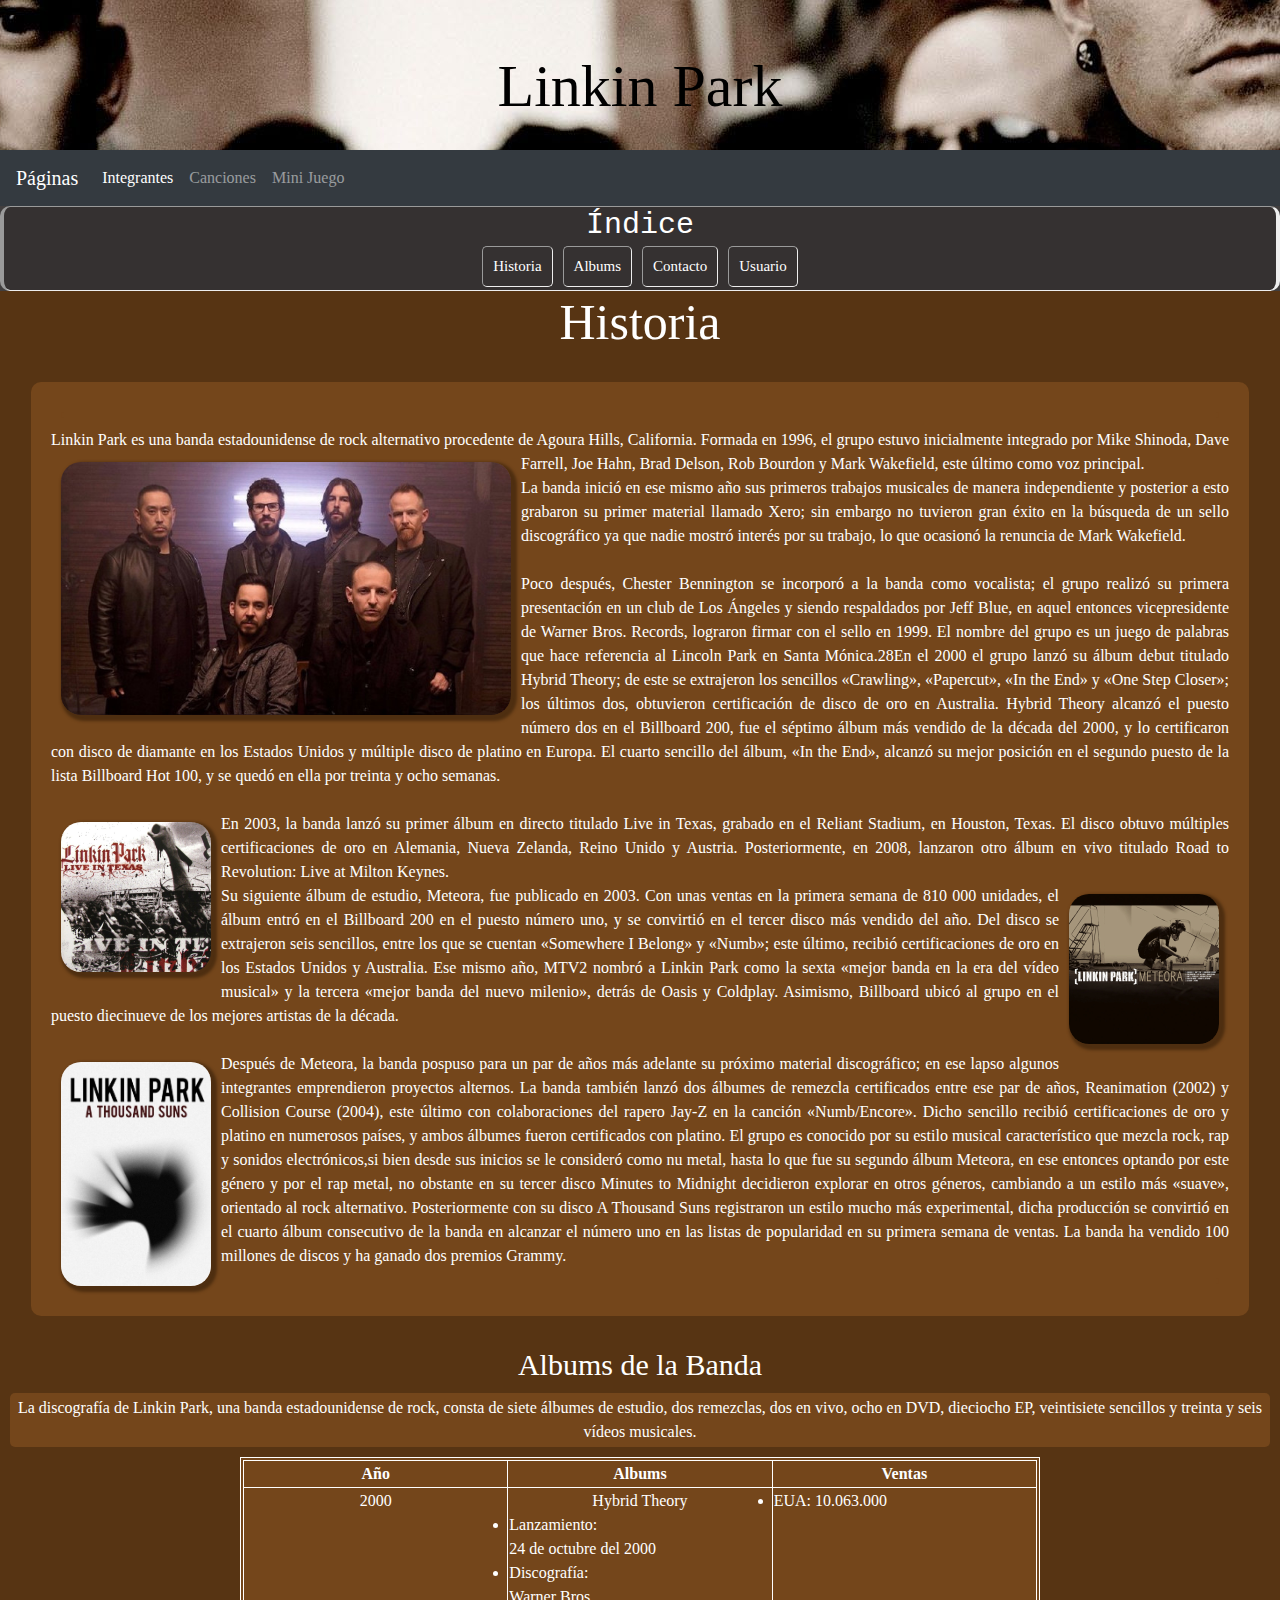
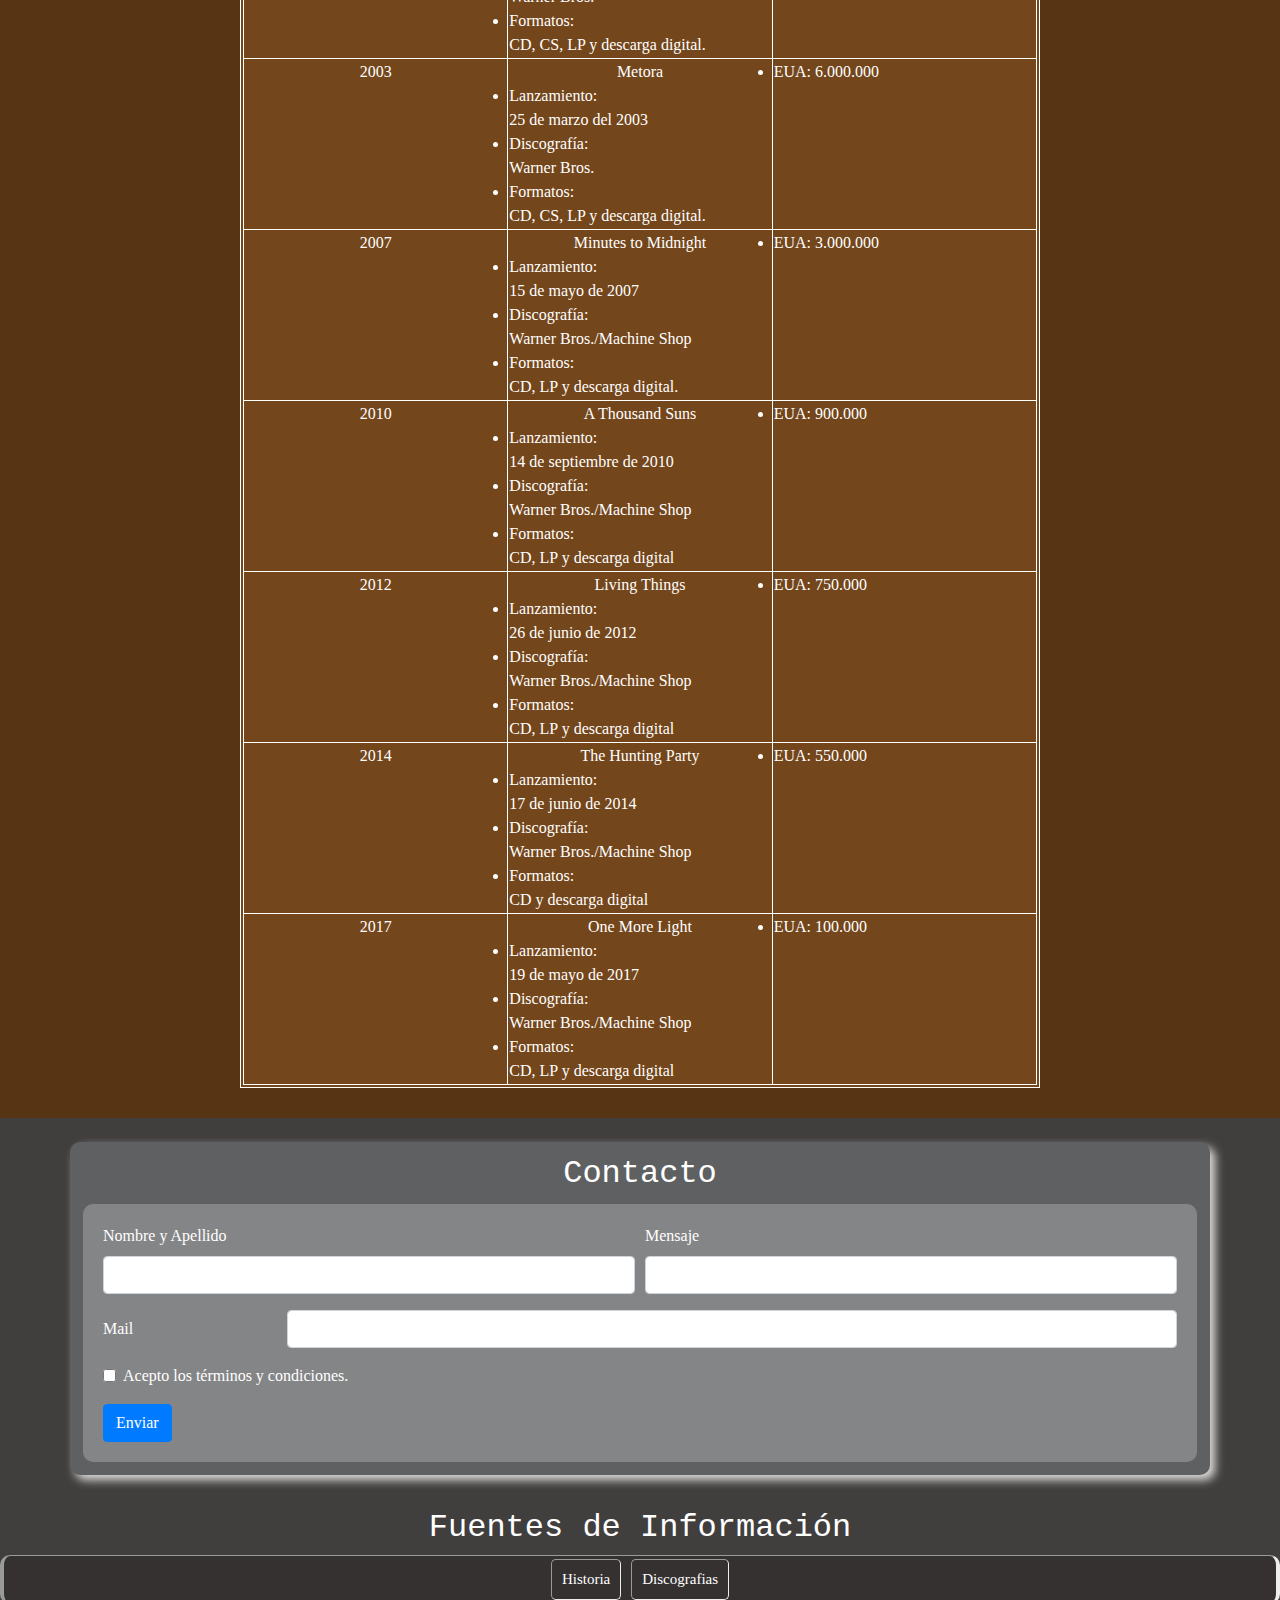
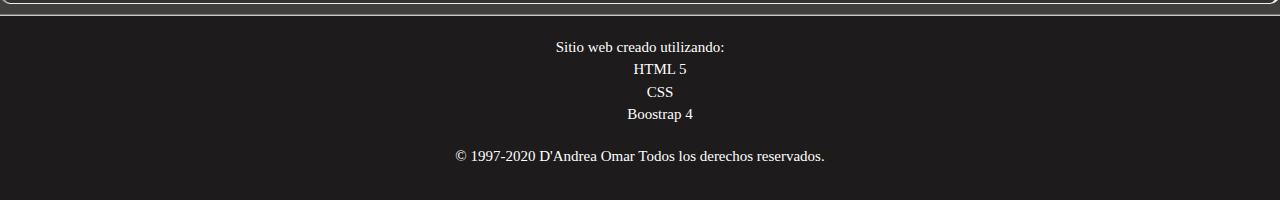
==== commit 3029da85: "Actividad 2 Finalizada" ====
--- a/Index.html
+++ b/Index.html
@@ -16,10 +16,10 @@
 </head>
 
 
-<body  class="cuerpo">
-    <header  class="encabezado">
+<body class="cuerpo">
+    <header class="encabezado">
         <div>
-            <h1 >Linkin Park</h1>
+            <h1>Linkin Park</h1>
         </div>
     </header>
 
@@ -49,25 +49,25 @@
 
     <nav class="navegacion">
         <ul>
-            <h1 style="font-size: 30px; margin: 0px; font-family:'Courier New', Courier, monospace;">Indice</h1>
+            <h1 style="font-size: 30px; margin: 0px; font-family:'Courier New', Courier, monospace;">Índice</h1>
             <li><a href="#historia">Historia</a></li>
             <li><a href="#albums">Albums</a></li>
-            <li><a  href="#contacto">Contacto</a></li>
-            <li><a  href="#usuario">Usuario</a></li>
+            <li><a href="#contacto">Contacto</a></li>
+            <li><a href="#usuario">Usuario</a></li>
 
         </ul>
     </nav>
 
     <div class="contenedor_principal">
-        <div  class="div_historia">
-            <h2 style="font-size: 50px; font-family:'Palatino Linotype', 'Book Antiqua', Palatino, serif;" >Historia</h2>
+        <div class="div_historia">
+            <h2 style="font-size: 50px; font-family:'Palatino Linotype', 'Book Antiqua', Palatino, serif;">Historia</h2>
             <section class="informacion">
 
                 </p>
                 Linkin Park es una banda estadounidense de rock alternativo procedente de Agoura Hills, California.
                 Formada
-                en 1996, el grupo estuvo inicialmente integrado por Mike <img class="img_historia" id="img_banda" src="Imagenes/banda.jpg"
-                    alt="bandaLP">Shinoda, Dave Farrell, Joe Hahn, Brad Delson,
+                en 1996, el grupo estuvo inicialmente integrado por Mike <img class="img_historia" id="img_banda"
+                    src="Imagenes/banda.jpg" alt="bandaLP">Shinoda, Dave Farrell, Joe Hahn, Brad Delson,
                 Rob
                 Bourdon y Mark Wakefield, este último como voz principal. <br> La banda inició en ese mismo año sus
                 primeros
@@ -91,14 +91,16 @@
                 mejor posición en el segundo puesto de la lista Billboard Hot 100, y se quedó en ella por treinta y ocho
                 semanas. <br> <br>
 
-                En 2003, la banda lanzó su primer álbum en directo titulado <img class="img_historia" id="img_texas" src="Imagenes/texas.jpg"
-                    alt="texas">Live in Texas, grabado en el Reliant Stadium, en Houston, Texas.​ El disco obtuvo
+                En 2003, la banda lanzó su primer álbum en directo titulado <img class="img_historia" id="img_texas"
+                    src="Imagenes/texas.jpg" alt="texas">Live in Texas, grabado en el Reliant Stadium, en Houston,
+                Texas.​ El disco obtuvo
                 múltiples certificaciones de oro en Alemania, Nueva Zelanda, Reino Unido y Austria.​ Posteriormente, en
                 2008, lanzaron otro álbum en vivo titulado Road to Revolution: Live at Milton Keynes. <br>
 
                 Su siguiente álbum de estudio, Meteora, fue publicado en 2003. Con unas ventas en la primera semana de
                 810 000
-                <img class="img_historia" id="img_metora" src="Imagenes/metora.jpg" alt="metora"> unidades, el álbum entró en el Billboard
+                <img class="img_historia" id="img_metora" src="Imagenes/metora.jpg" alt="metora"> unidades, el álbum
+                entró en el Billboard
                 200 en el puesto número uno, y se convirtió en el tercer disco más vendido del año. Del disco se
                 extrajeron seis sencillos, entre los que se cuentan «Somewhere I Belong» y «Numb»; este último, recibió
                 certificaciones de oro en los Estados Unidos y Australia. Ese mismo año, MTV2 nombró a Linkin Park como
@@ -127,7 +129,8 @@
         </div>
 
         <div id="albums" class="caja3">
-            <h2 style=" font-family:'Palatino Linotype', 'Book Antiqua', Palatino, serif;" class="titulo2">Albums de la Banda </h2>
+            <h2 style=" font-family:'Palatino Linotype', 'Book Antiqua', Palatino, serif;" class="titulo2">Albums de la
+                Banda </h2>
 
             <p>La discografía de Linkin Park, una banda estadounidense de rock,​ consta de siete álbumes de estudio, dos
                 remezclas, dos en vivo, ocho en DVD, dieciocho EP, veintisiete sencillos y treinta y seis vídeos
@@ -317,104 +320,112 @@
             </div>
         </div>
 
-        <br>
+
+<br>
         <div class="container">
-            <h2 style="text-align: center; font-family:'Palatino Linotype', 'Book Antiqua', Palatino, serif;">Contacto</h2>
-            <form action="/action_page.php" class="formulario">
-                <div class="form-group">
-                    <label for="email">Email:</label>
-                    <input type="email" class="form-control" id="email" placeholder="Ingrese su Correo" name="email">
+            <h2 style="text-align: center; margin-top: 10px; font-family:'Courier New', Courier, monospace;">Contacto</h2>
+            <form class="needs-validation formulario" novalidate>
+                <div class="form-row">
+                    <div class="col-md-6 mb-3">
+                        <label for="validationCustom01">Nombre y Apellido</label>
+                        <input type="text" class="form-control" id="validationCustom01" value="" required>
+                        <div class="valid-feedback">
+                            Datos correctos!
+                        </div>
+                    </div>
+                    <div class="col-md-6 mb-3">
+                        <label for="validationCustom02">Mensaje</label>
+                        <input type="text" class="form-control" id="validationCustom02" value="" required>
+                        <div class="valid-feedback">
+                            Datos correctos!
+                        </div>
+                    </div>
+                </div>
+                <div class="form-group row">
+                    <label for="inputEmail3" class="col-sm-2 col-form-label">Mail</label>
+                    <div class="col-sm-10">
+                        <input type="email" class="form-control" id="inputEmail3">
+                    </div>
                 </div>
                 <div class="form-group">
-                    <label for="pwd">Constraseña:</label>
-                    <input type="password" class="form-control" id="pwd" placeholder="Ingrese su Contraseña"
-                        name="pswd">
+                    <div class="form-check">
+                        <input class="form-check-input" type="checkbox" value="" id="invalidCheck" required>
+                        <label class="form-check-label" for="invalidCheck">
+                            Acepto los términos y condiciones.
+                        </label>
+                    </div>
                 </div>
-                <div class="form-group form-check">
-                    <label class="form-check-label">
-                        <input class="form-check-input" type="checkbox" name="remember"> Recordarme
-                    </label>
-                </div>
-                <button type="submit" class="btn btn-primary">Enviar</button>
+                <button class="btn btn-primary" type="submit">Enviar</button>
             </form>
         </div>
-        <br>
-
-        <div class="container" id="usuario">
-            <h2 style="text-align: center; font-family:'Palatino Linotype', 'Book Antiqua', Palatino, serif;">Usuario</h2>
-
-            <form action="/action_page.php" class="was-validated">
-                <div class="form-group">
-                    <label for="uname">Usuario:</label>
-                    <input type="text" class="form-control" id="uname" placeholder="Enter username" name="uname"
-                        required>
-                    <div class="valid-feedback">Valido.</div>
-                    <div class="invalid-feedback">Por favor rellene este campo.</div>
-                </div>
-                <div class="form-group">
-                    <label for="pwd">Contraseña:</label>
-                    <input type="password" class="form-control" id="pwd" placeholder="Enter password" name="pswd"
-                        required>
-                    <div class="valid-feedback">Valido.</div>
-                    <div class="invalid-feedback">Por favor rellene este campo.</div>
-                </div>
-                <div class="form-group form-check">
-                    <label class="form-check-label">
-                        <input class="form-check-input" type="checkbox" name="remember" required>Estoy de acuerdo en
-                        aceptar los terminos y condiciones.
-                        <div class="valid-feedback">Valido.</div>
-                        <div class="invalid-feedback">Marque la casilla de verificación para continuar.</div>
-                    </label>
-                </div>
-                <button type="submit" class="btn btn-primary">Enviar</button>
-            </form>
-        </div>
+
+        <!-- div final container -->
+    </div>
+    <br>
+    <div class="navegacion">
+        <!-- "text-align: center; margin-top: 10px; font-family:'Courier New', Courier, monospace;" -->
+        <h2 style="text-align: center; margin-top: 10px; font-family:'Courier New', Courier, monospace;">Fuentes de
+            Información</h2>
+        <div id="link">
+            <ul>
+                <li><a href="https://es.wikipedia.org/wiki/Linkin_Park">Historia</a></li>
+
+                <li><a href="https://es.wikipedia.org/wiki/Anexo:Discograf%C3%ADa_de_Linkin_Park">Discografias</a>
+                </li>
+            </ul>
+        </div>
+    </div>
+    <div class="footer">
+        <footer>
+            Sitio web creado utilizando:
+            <ul>
+                <li>HTML 5</li>
+                <li>CSS</li>
+                <li>Boostrap 4</li>
+            </ul>
+            <p>© 1997-2020 D'Andrea Omar Todos los derechos reservados.</p>
+        </footer>
+    </div>
+
+
+
+
     
 
 
-        <div  class="navegacion">
-            <h2 style="text-align: center; margin-top: 10px; font-family:'Courier New', Courier, monospace;">Fuentes de Información</h2>
-            <div id="link">
-                <ul>
-                    <li><a href="https://es.wikipedia.org/wiki/Linkin_Park">Historia</a></li>
-
-                    <li><a href="https://es.wikipedia.org/wiki/Anexo:Discograf%C3%ADa_de_Linkin_Park">Discografias</a>
-                    </li>
-                </ul>
-
-            </div>
-        </div>
-        <div class="footer">
-        
-        
-        
-            <footer >
-        
-                Sitio creado por D'Andrea Omar y utilizando:
-                <ul>
-                    <li>HTML 5</li>
-                    <li>CSS</li>
-                    <li>Boostrap 4</li>
-                </ul>
-        
-            </footer>
-        </div>
-
-
-
-
-
-
-
-        <!-- Optional JavaScript -->
-        <!-- jQuery first, then Popper.js, then Bootstrap JS -->
-        <script src="https://code.jquery.com/jquery-3.5.1.slim.min.js"
-            integrity="sha384-DfXdz2htPH0lsSSs5nCTpuj/zy4C+OGpamoFVy38MVBnE+IbbVYUew+OrCXaRkfj"
-            crossorigin="anonymous"></script>
-        <script src="https://cdn.jsdelivr.net/npm/popper.js@1.16.1/dist/umd/popper.min.js"
-            integrity="sha384-9/reFTGAW83EW2RDu2S0VKaIzap3H66lZH81PoYlFhbGU+6BZp6G7niu735Sk7lN"
-            crossorigin="anonymous"></script>
-        <script src="js/bootstrap.min.js"></script>
+
+
+    <!-- Optional JavaScript -->
+    <!-- jQuery first, then Popper.js, then Bootstrap JS -->
+    <script src="https://code.jquery.com/jquery-3.5.1.slim.min.js"
+        integrity="sha384-DfXdz2htPH0lsSSs5nCTpuj/zy4C+OGpamoFVy38MVBnE+IbbVYUew+OrCXaRkfj"
+        crossorigin="anonymous"></script>
+    <script src="https://cdn.jsdelivr.net/npm/popper.js@1.16.1/dist/umd/popper.min.js"
+        integrity="sha384-9/reFTGAW83EW2RDu2S0VKaIzap3H66lZH81PoYlFhbGU+6BZp6G7niu735Sk7lN"
+        crossorigin="anonymous"></script>
+    <script src="js/bootstrap.min.js"></script>
+
+
+    <script>
+        // Example starter JavaScript for disabling form submissions if there are invalid fields
+        (function () {
+            'use strict';
+            window.addEventListener('load', function () {
+                // Fetch all the forms we want to apply custom Bootstrap validation styles to
+                var forms = document.getElementsByClassName('needs-validation');
+                // Loop over them and prevent submission
+                var validation = Array.prototype.filter.call(forms, function (form) {
+                    form.addEventListener('submit', function (event) {
+                        if (form.checkValidity() === false) {
+                            event.preventDefault();
+                            event.stopPropagation();
+                        }
+                        form.classList.add('was-validated');
+                    }, false);
+                });
+            }, false);
+        })();
+    </script>
 
 </body>
 
--- a/Estilos.css
+++ b/Estilos.css
@@ -1,6 +1,6 @@
 body {
   font-family: Century Gothic;
-  margin: 0;   /* NUEVO */
+  margin: 0px;   /* NUEVO */
   /* width: 100%; */
 }
 /* -----------------------PAGINA PRINCIPAL - body ------------------- */
@@ -116,6 +116,8 @@
 .titulo2 {
   font-size: 30px;
 }
+
+
 /* Contenedor de la info. de los albums */
 div p {
   background-color: rgb(116, 70, 27);
@@ -153,7 +155,7 @@
 
 
 
-/*---------- Edicion de la seccion de usuario y contacto ------*/
+/*---------- Edicion de la seccion de contacto ------*/
 
 /* ------- Edición del Formulario CONTACTO --------------- */
 .container {
@@ -163,36 +165,40 @@
   border-radius: 10px;
   padding: 3px;
 }
+.container h2{
+  text-align: center;
+}
 .formulario {
   margin: 10px;
   padding: 20px;
   border-radius: 10px;
   background-color: rgb(132, 133, 134);
 }
-/*------- Edición del Formulario USUARIO --------------- */
-#usuario{
-  font-family: Century Gothic;
-  background-color: rgb(94, 96, 97);
-  box-shadow: 5px 5px 10px rgb(224, 222, 221);
-  border-radius: 10px;
-  padding: 3px;
-}
-#usuario form{
-  margin: 10px;
-  padding: 20px;
-  border-radius: 10px;
-  background-color: rgb(112, 114, 117);
-  
-}
-
 .footer {
   background-color: rgb(29, 27, 27);
  
   color: white;
-  text-align: left;
+  text-align: center;
+  font-size: 15px;
+  padding: 20px;
+  margin: auto;
+  margin-top: 10px;
+  border-top: groove 2px rgb(207, 200, 200);
+}
+.footer ul li{
+  text-align: center;
+  list-style:none
+}
+.footer p{
+  background-color: rgb(29, 27, 27);
+ 
+  color: white;
+  text-align: center;
   font-size: 15px;
   bottom: 0px;
 }
+
+
 
 /* editar ancho de la tabla para que no se desconfigure */
 @media (max-width: 792px) {
@@ -205,9 +211,4 @@
 
 
 
-/* SOCIAL */
-.botonimagen {
-  background-image: url(https://icon-icons.com/icons2/195/PNG/48/YouTube_23392.png);
-  width: 52px;
-  height: 52px;
-}
+
